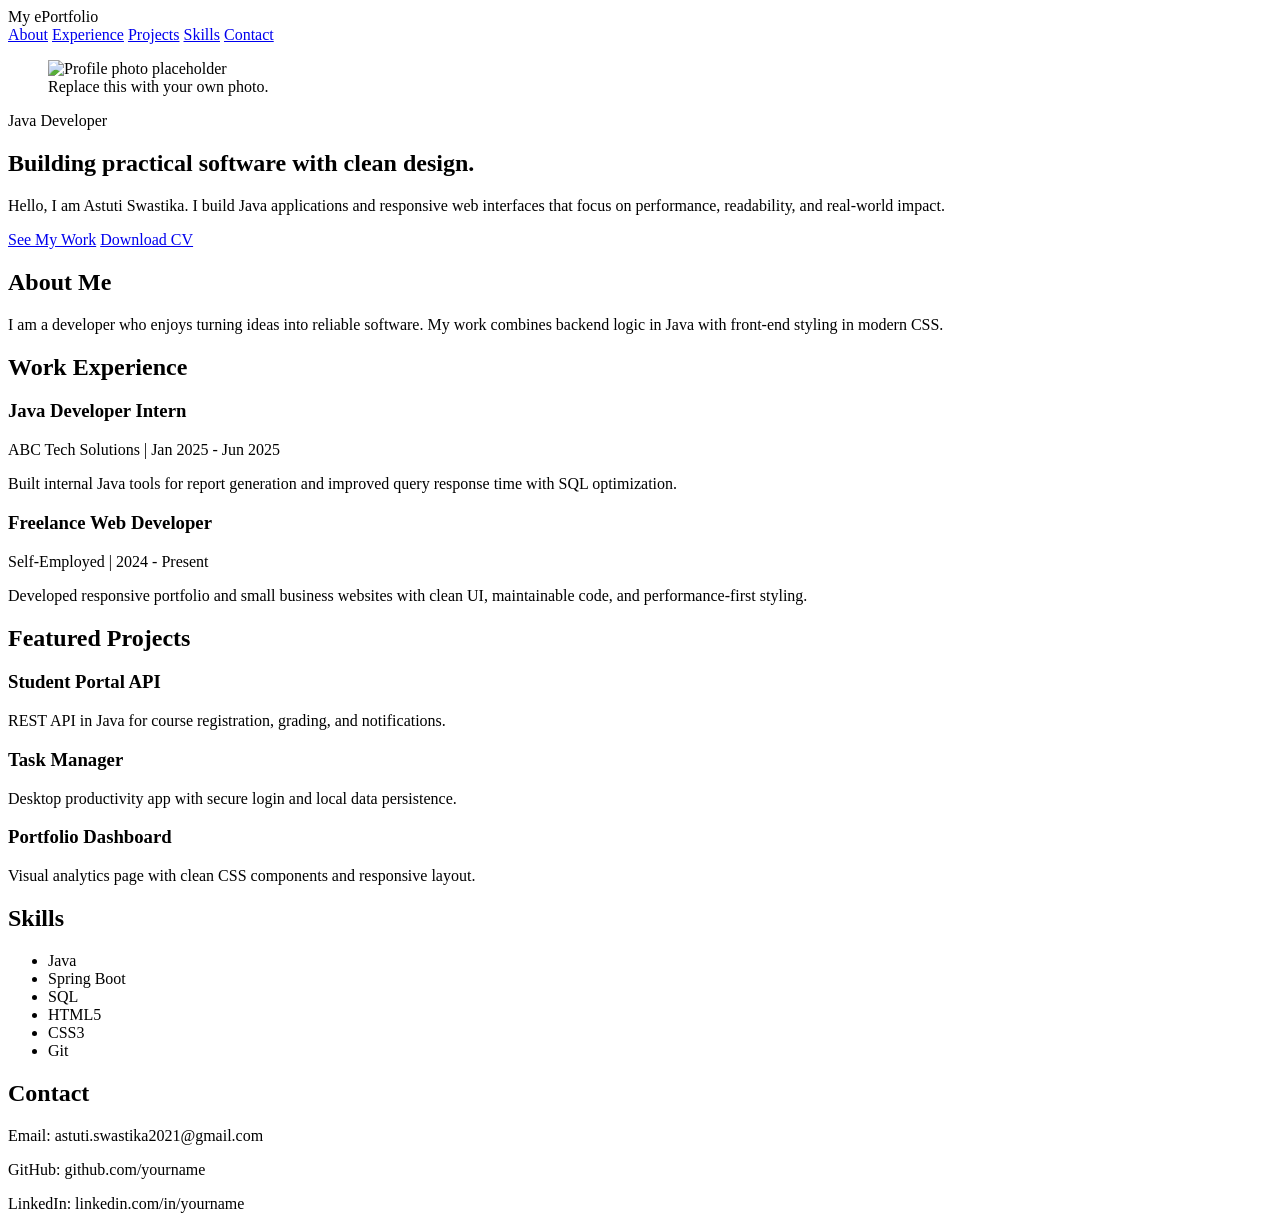
==== src/main/resources/public/index.html @ 32c8c80c "Eportfolio structure done, more info needed" ====
<!DOCTYPE html>
<html lang="en">
<head>
    <meta charset="UTF-8" />
    <meta name="viewport" content="width=device-width, initial-scale=1.0" />
    <title>My ePortfolio</title>
    <link rel="stylesheet" href="/styles.css" />
</head>
<body>
    <div class="glow glow-a"></div>
    <div class="glow glow-b"></div>

    <header class="topbar">
        <div class="brand">My ePortfolio</div>
        <nav>
            <a href="#about">About</a>
            <a href="#experience">Experience</a>
            <a href="#projects">Projects</a>
            <a href="#skills">Skills</a>
            <a href="#contact">Contact</a>
        </nav>
    </header>

    <main>
        <section class="hero">
            <div class="hero-layout">
                <figure class="hero-photo-card">
                    <img class="hero-photo" src="/profile-photo.svg" alt="Profile photo placeholder" />
                    <figcaption>Replace this with your own photo.</figcaption>
                </figure>
                <div class="hero-copy">
                    <p class="tag">Java Developer</p>
                    <h1>Building practical software with clean design.</h1>
                    <p class="intro">
                        Hello, I am Astuti Swastika. I build Java applications and responsive web interfaces
                        that focus on performance, readability, and real-world impact.
                    </p>
                    <div class="hero-actions">
                        <a class="btn" href="#projects">See My Work</a>
                        <a class="btn btn-ghost" href="/cv">Download CV</a>
                    </div>
                </div>
            </div>
        </section>

        <section id="about" class="panel">
            <h2>About Me</h2>
            <p>
                I am a developer who enjoys turning ideas into reliable software. My work combines
                backend logic in Java with front-end styling in modern CSS.
            </p>
        </section>

        <section id="experience" class="panel">
            <h2>Work Experience</h2>
            <div class="experience-list">
                <article class="experience-item">
                    <h3>Java Developer Intern</h3>
                    <p class="experience-meta">ABC Tech Solutions | Jan 2025 - Jun 2025</p>
                    <p>Built internal Java tools for report generation and improved query response time with SQL optimization.</p>
                </article>
                <article class="experience-item">
                    <h3>Freelance Web Developer</h3>
                    <p class="experience-meta">Self-Employed | 2024 - Present</p>
                    <p>Developed responsive portfolio and small business websites with clean UI, maintainable code, and performance-first styling.</p>
                </article>
            </div>
        </section>

        <section id="projects" class="panel">
            <h2>Featured Projects</h2>
            <div class="grid">
                <article class="card">
                    <h3>Student Portal API</h3>
                    <p>REST API in Java for course registration, grading, and notifications.</p>
                </article>
                <article class="card">
                    <h3>Task Manager</h3>
                    <p>Desktop productivity app with secure login and local data persistence.</p>
                </article>
                <article class="card">
                    <h3>Portfolio Dashboard</h3>
                    <p>Visual analytics page with clean CSS components and responsive layout.</p>
                </article>
            </div>
        </section>

        <section id="skills" class="panel">
            <h2>Skills</h2>
            <ul class="skills">
                <li>Java</li>
                <li>Spring Boot</li>
                <li>SQL</li>
                <li>HTML5</li>
                <li>CSS3</li>
                <li>Git</li>
            </ul>
        </section>

        <section id="contact" class="panel">
            <h2>Contact</h2>
            <p>Email: astuti.swastika2021@gmail.com</p>
            <p>GitHub: github.com/yourname</p>
            <p>LinkedIn: linkedin.com/in/yourname</p>
        </section>
    </main>
</body>
</html>
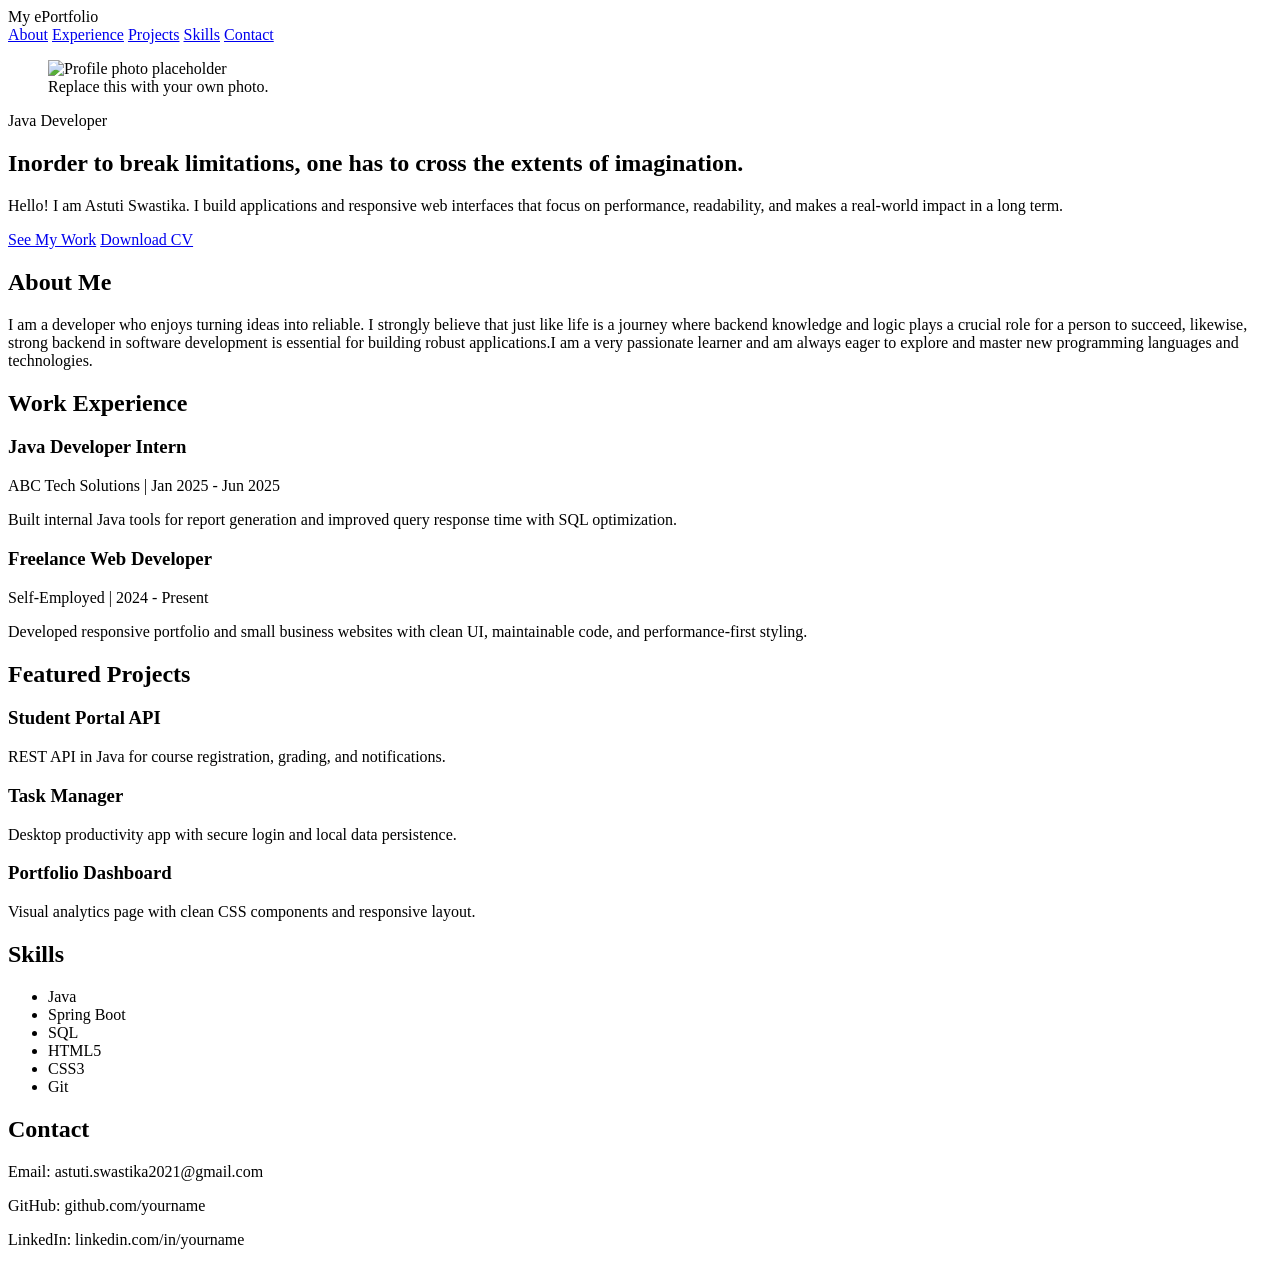
==== commit 56551f8a: "Update on intro and about me  sections" ====
--- a/src/main/resources/public/index.html
+++ b/src/main/resources/public/index.html
@@ -30,10 +30,10 @@
                 </figure>
                 <div class="hero-copy">
                     <p class="tag">Java Developer</p>
-                    <h1>Building practical software with clean design.</h1>
+                    <h1>Inorder to break limitations, one has to cross the extents of imagination.</h1>
                     <p class="intro">
-                        Hello, I am Astuti Swastika. I build Java applications and responsive web interfaces
-                        that focus on performance, readability, and real-world impact.
+                        Hello! I am Astuti Swastika. I build applications and responsive web interfaces
+                        that focus on performance, readability, and makes a real-world impact in a long term.
                     </p>
                     <div class="hero-actions">
                         <a class="btn" href="#projects">See My Work</a>
@@ -46,8 +46,7 @@
         <section id="about" class="panel">
             <h2>About Me</h2>
             <p>
-                I am a developer who enjoys turning ideas into reliable software. My work combines
-                backend logic in Java with front-end styling in modern CSS.
+                  I am a developer who enjoys turning ideas into reliable. I strongly believe that just like life is a journey where backend knowledge and logic plays a crucial role for a person to succeed, likewise, strong backend in software development is essential for building robust applications.I am a very passionate learner and am always eager to explore and master new programming languages and technologies.
             </p>
         </section>
 
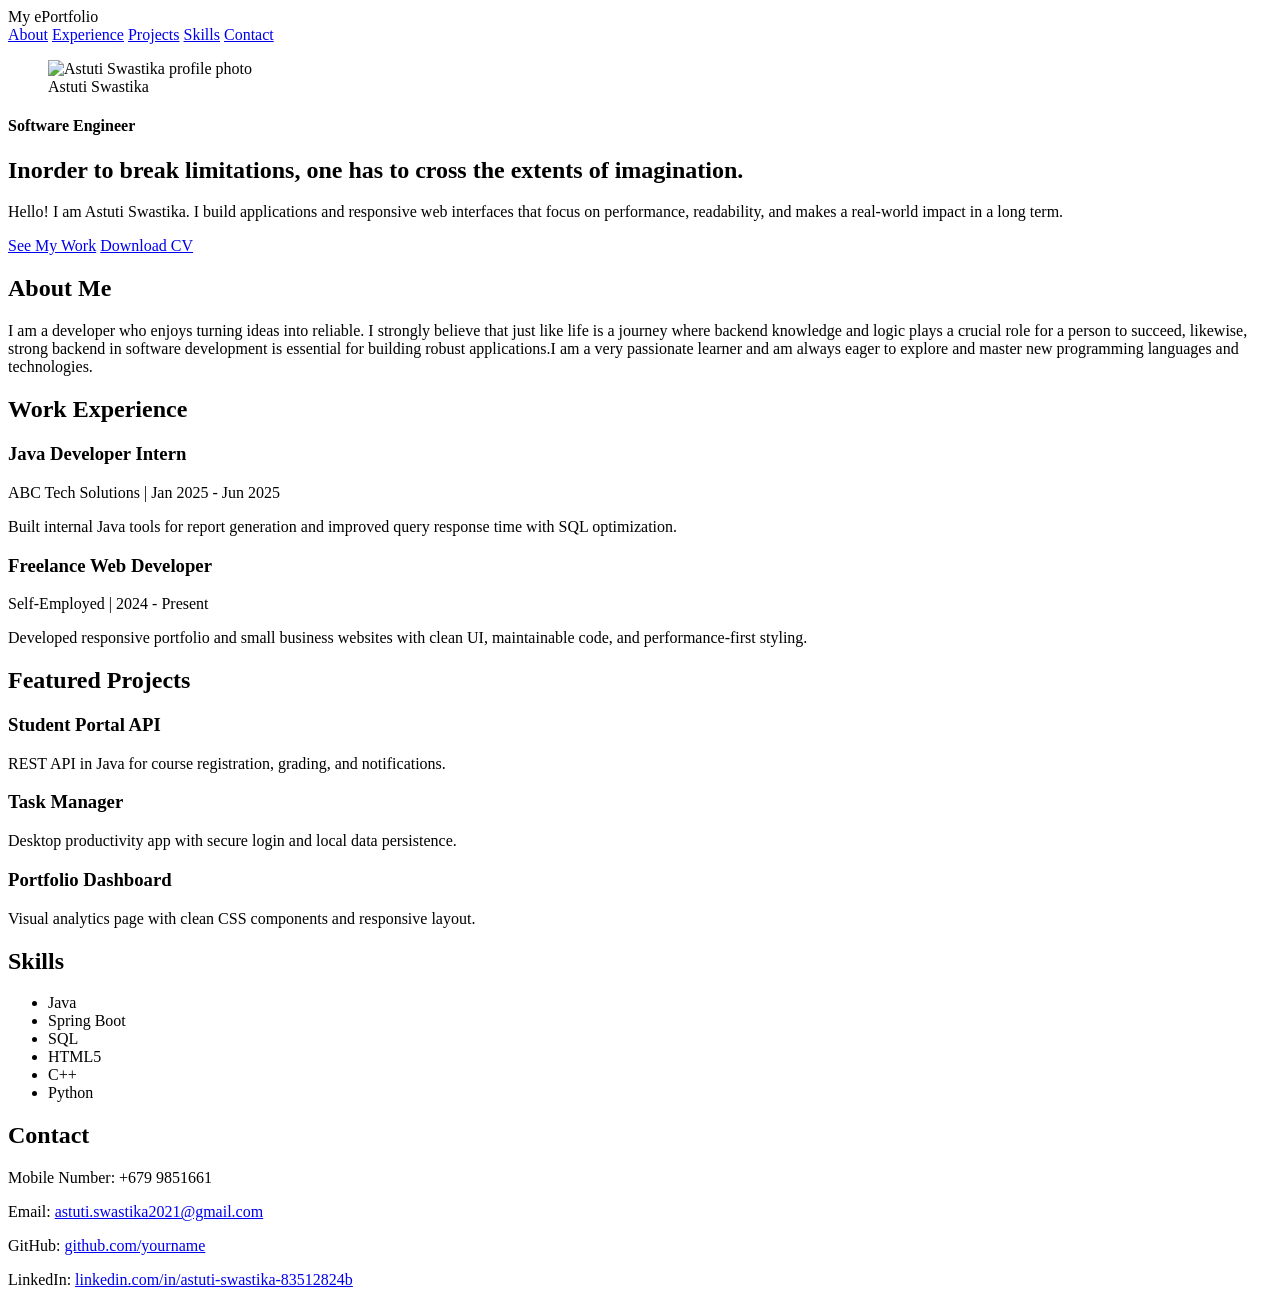
==== commit 285450c3: "update on photo and cv" ====
--- a/src/main/resources/public/index.html
+++ b/src/main/resources/public/index.html
@@ -25,11 +25,11 @@
         <section class="hero">
             <div class="hero-layout">
                 <figure class="hero-photo-card">
-                    <img class="hero-photo" src="/profile-photo.svg" alt="Profile photo placeholder" />
-                    <figcaption>Replace this with your own photo.</figcaption>
+                    <img class="hero-photo" src="/my-photo.jpg" alt="Astuti Swastika profile photo" />
+                    <figcaption>Astuti Swastika</figcaption>
                 </figure>
                 <div class="hero-copy">
-                    <p class="tag">Java Developer</p>
+                    <h4 class="tag">Software Engineer</h4>
                     <h1>Inorder to break limitations, one has to cross the extents of imagination.</h1>
                     <p class="intro">
                         Hello! I am Astuti Swastika. I build applications and responsive web interfaces
@@ -91,16 +91,17 @@
                 <li>Spring Boot</li>
                 <li>SQL</li>
                 <li>HTML5</li>
-                <li>CSS3</li>
-                <li>Git</li>
+                <li>C++</li>
+                <li>Python</li>
             </ul>
         </section>
 
         <section id="contact" class="panel">
             <h2>Contact</h2>
-            <p>Email: astuti.swastika2021@gmail.com</p>
-            <p>GitHub: github.com/yourname</p>
-            <p>LinkedIn: linkedin.com/in/yourname</p>
+            <p>Mobile Number: +679 9851661</p>
+            <p>Email: <a href="mailto:astuti.swastika2021@gmail.com">astuti.swastika2021@gmail.com</a></p>
+            <p>GitHub: <a href="https://github.com/Swastika-A" target="_blank" rel="noopener noreferrer">github.com/yourname</a></p>
+            <p>LinkedIn: <a href="https://www.linkedin.com/in/astuti-swastika-83512824b/" target="_blank" rel="noopener noreferrer">linkedin.com/in/astuti-swastika-83512824b</a></p>
         </section>
     </main>
 </body>
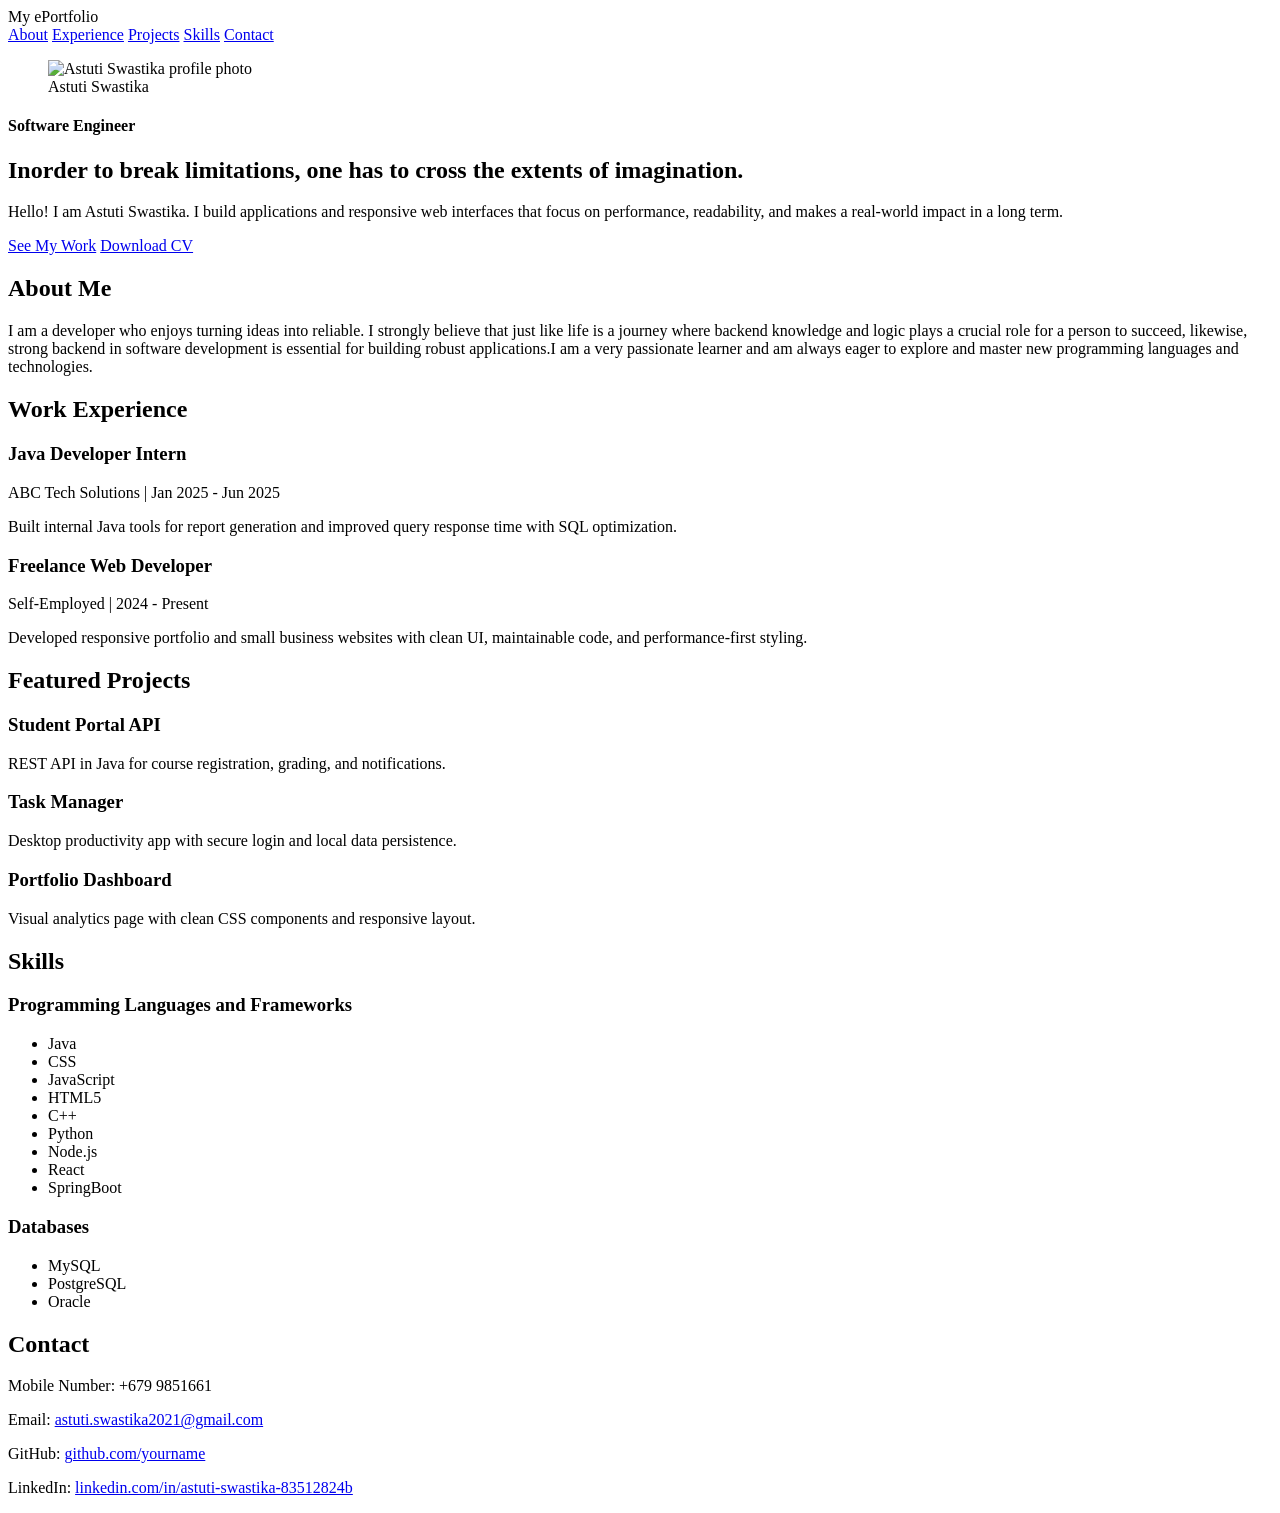
==== commit 2ea57a3d: "skills updated" ====
--- a/src/main/resources/public/index.html
+++ b/src/main/resources/public/index.html
@@ -84,15 +84,28 @@
             </div>
         </section>
 
+        
+
         <section id="skills" class="panel">
             <h2>Skills</h2>
+            <h3>Programming Languages and Frameworks</h3>
             <ul class="skills">
                 <li>Java</li>
-                <li>Spring Boot</li>
-                <li>SQL</li>
+                <li>CSS</li>
+                <li>JavaScript</li>
                 <li>HTML5</li>
                 <li>C++</li>
                 <li>Python</li>
+                <li>Node.js</li>
+                <li>React</li>
+                <li>SpringBoot</li>
+            </ul>
+            <h3>Databases</h3>
+            <ul class="skills">
+                <li>MySQL</li>
+                <li>PostgreSQL</li>
+                <li>Oracle</li>
+
             </ul>
         </section>
 
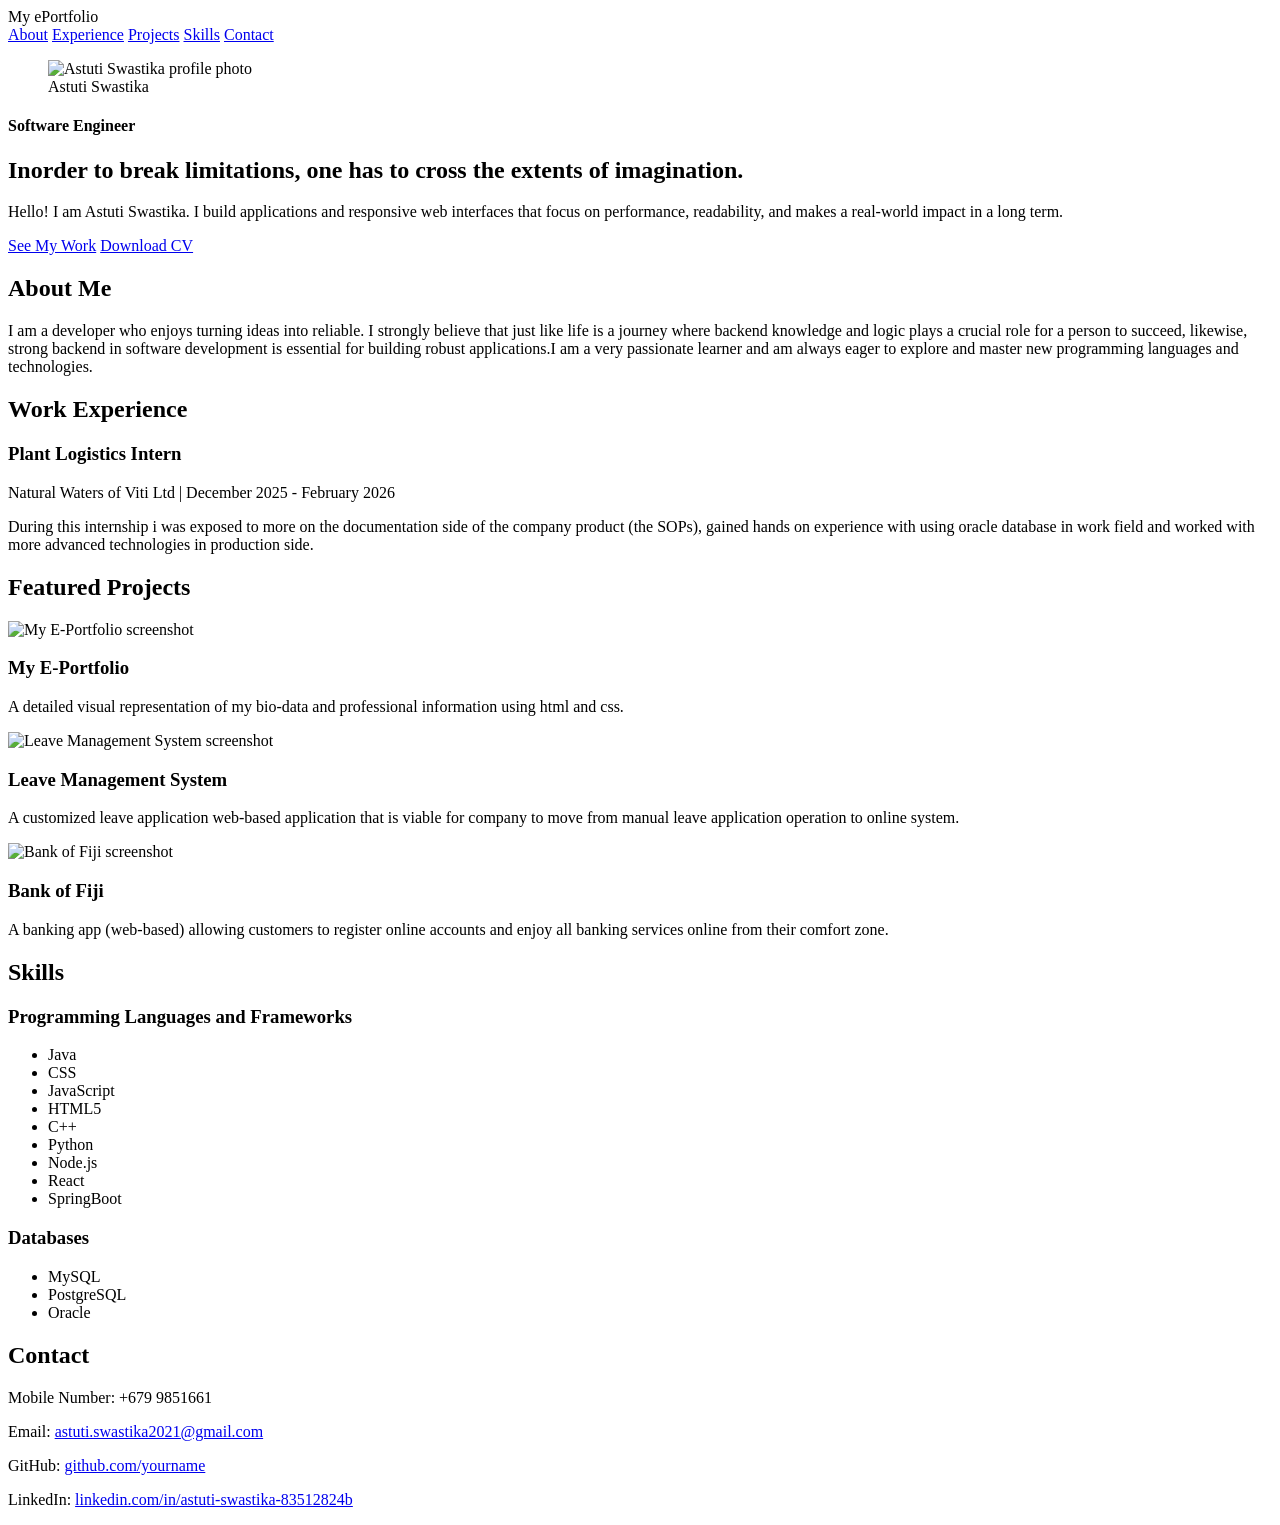
==== commit 5e3c92b7: "projects update" ====
--- a/src/main/resources/public/index.html
+++ b/src/main/resources/public/index.html
@@ -54,15 +54,11 @@
             <h2>Work Experience</h2>
             <div class="experience-list">
                 <article class="experience-item">
-                    <h3>Java Developer Intern</h3>
-                    <p class="experience-meta">ABC Tech Solutions | Jan 2025 - Jun 2025</p>
-                    <p>Built internal Java tools for report generation and improved query response time with SQL optimization.</p>
+                    <h3>Plant Logistics Intern</h3>
+                    <p class="experience-meta">Natural Waters of Viti Ltd | December 2025 - February 2026</p>
+                    <p>During this internship i was exposed to more on the documentation side of the company product (the SOPs), gained hands on experience with using oracle database in work field and worked with more advanced technologies in production side.</p>
                 </article>
-                <article class="experience-item">
-                    <h3>Freelance Web Developer</h3>
-                    <p class="experience-meta">Self-Employed | 2024 - Present</p>
-                    <p>Developed responsive portfolio and small business websites with clean UI, maintainable code, and performance-first styling.</p>
-                </article>
+                
             </div>
         </section>
 
@@ -70,16 +66,19 @@
             <h2>Featured Projects</h2>
             <div class="grid">
                 <article class="card">
-                    <h3>Student Portal API</h3>
-                    <p>REST API in Java for course registration, grading, and notifications.</p>
+                    <img class="project-thumb" src="/images/eportfolio.png" alt="My E-Portfolio screenshot">
+                    <h3>My E-Portfolio</h3>
+                    <p>A detailed visual representation of my bio-data and professional information using html and css.</p>
                 </article>
                 <article class="card">
-                    <h3>Task Manager</h3>
-                    <p>Desktop productivity app with secure login and local data persistence.</p>
+                    <img class="project-thumb" src="/images/leave-system.png" alt="Leave Management System screenshot">
+                    <h3>Leave Management System</h3>
+                    <p>A customized leave application web-based application that is viable for company to move from manual leave application operation to online system.</p>
                 </article>
                 <article class="card">
-                    <h3>Portfolio Dashboard</h3>
-                    <p>Visual analytics page with clean CSS components and responsive layout.</p>
+                    <img class="project-thumb" src="/images/bank.png" alt="Bank of Fiji screenshot">
+                    <h3>Bank of Fiji</h3>
+                    <p>A banking app (web-based) allowing customers to register online accounts and enjoy all banking services online from their comfort zone.</p>
                 </article>
             </div>
         </section>
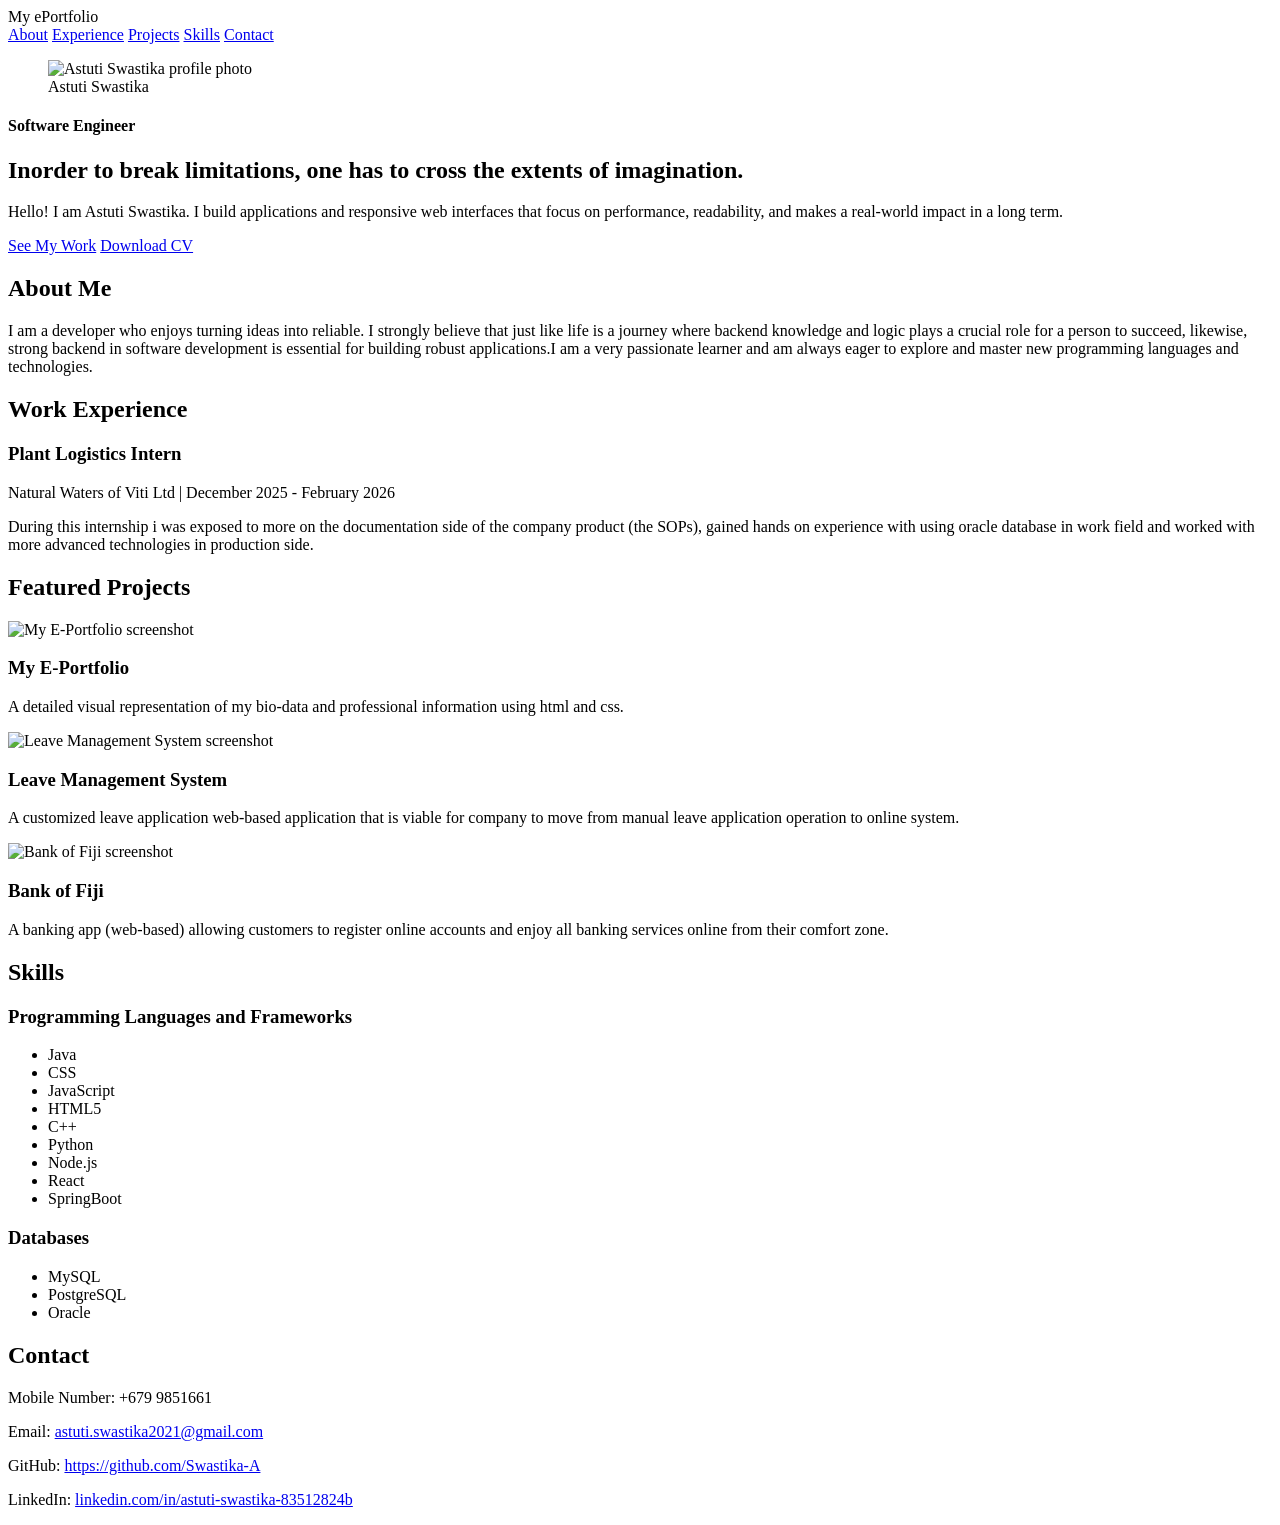
==== commit 03370736: "added animation to navigation links" ====
--- a/src/main/resources/public/index.html
+++ b/src/main/resources/public/index.html
@@ -112,7 +112,7 @@
             <h2>Contact</h2>
             <p>Mobile Number: +679 9851661</p>
             <p>Email: <a href="mailto:astuti.swastika2021@gmail.com">astuti.swastika2021@gmail.com</a></p>
-            <p>GitHub: <a href="https://github.com/Swastika-A" target="_blank" rel="noopener noreferrer">github.com/yourname</a></p>
+            <p>GitHub: <a href="https://github.com/Swastika-A" target="_blank" rel="noopener noreferrer">https://github.com/Swastika-A</a></p>
             <p>LinkedIn: <a href="https://www.linkedin.com/in/astuti-swastika-83512824b/" target="_blank" rel="noopener noreferrer">linkedin.com/in/astuti-swastika-83512824b</a></p>
         </section>
     </main>
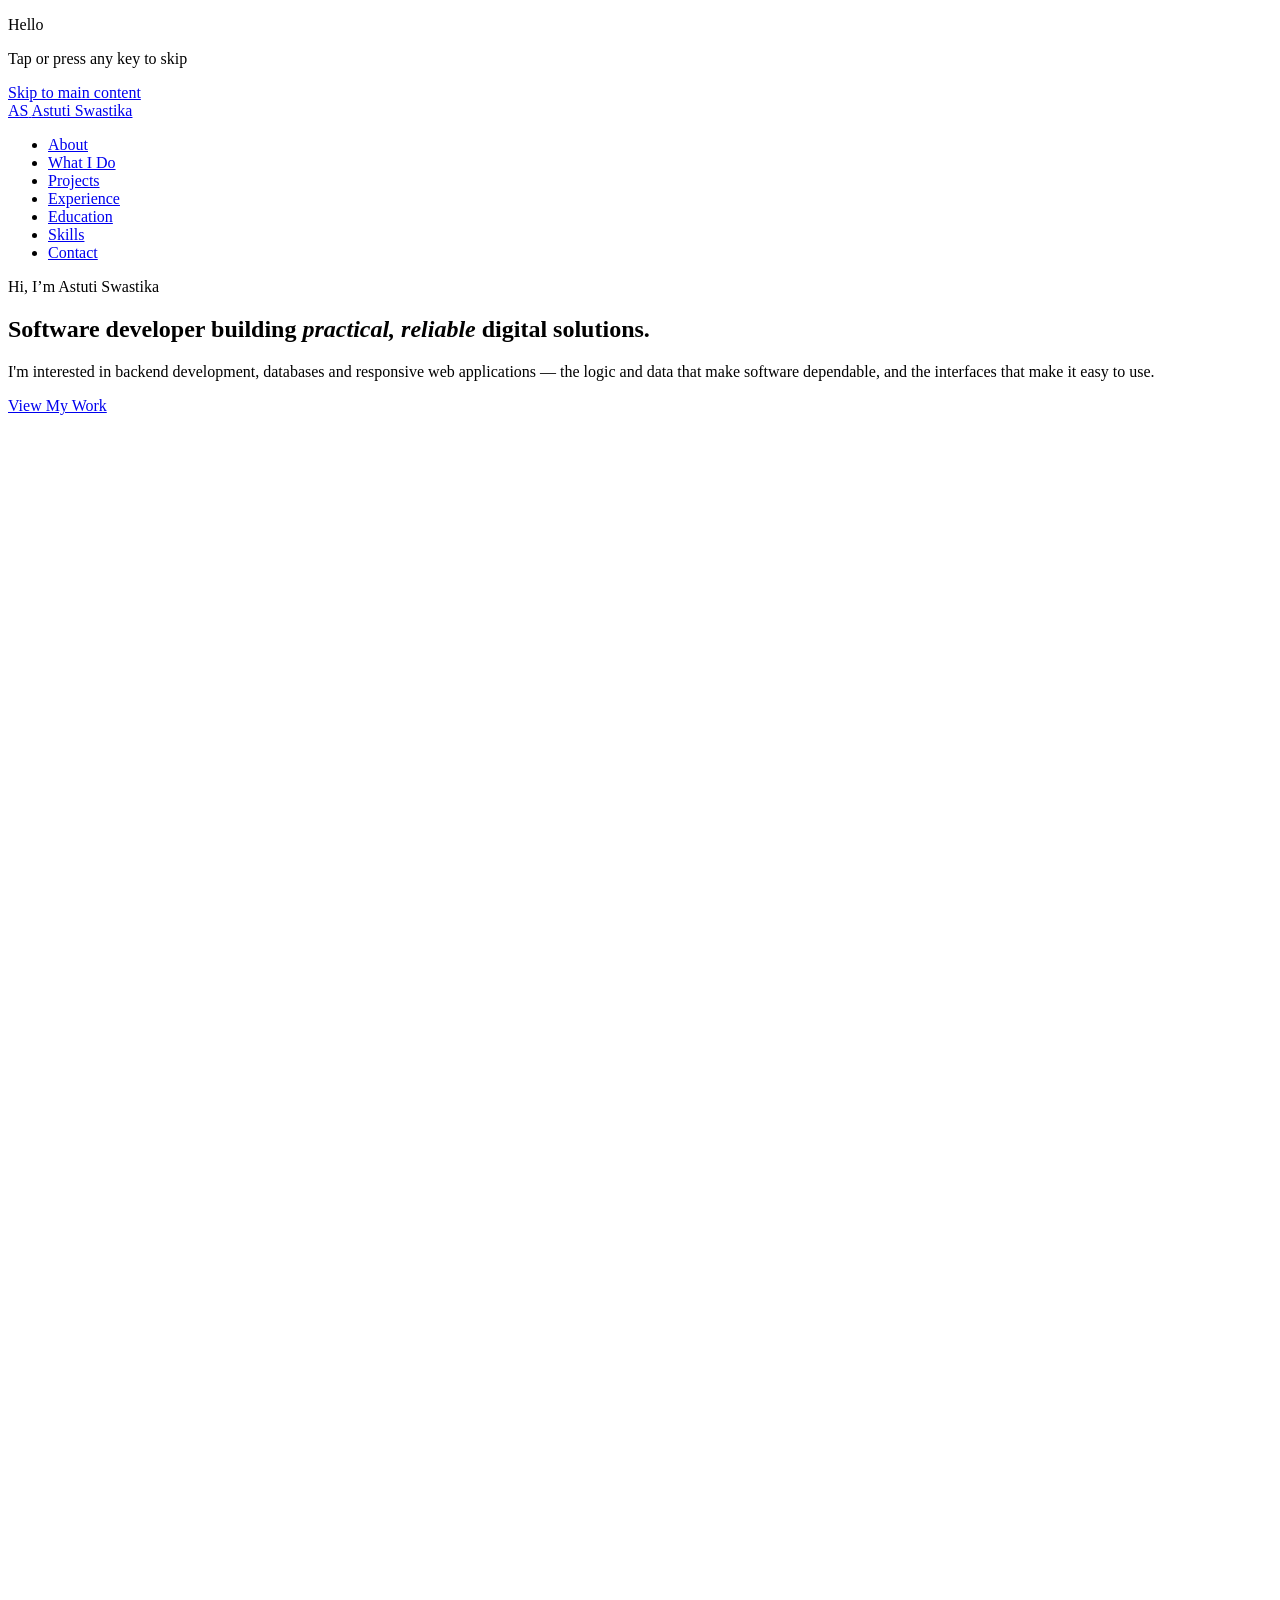
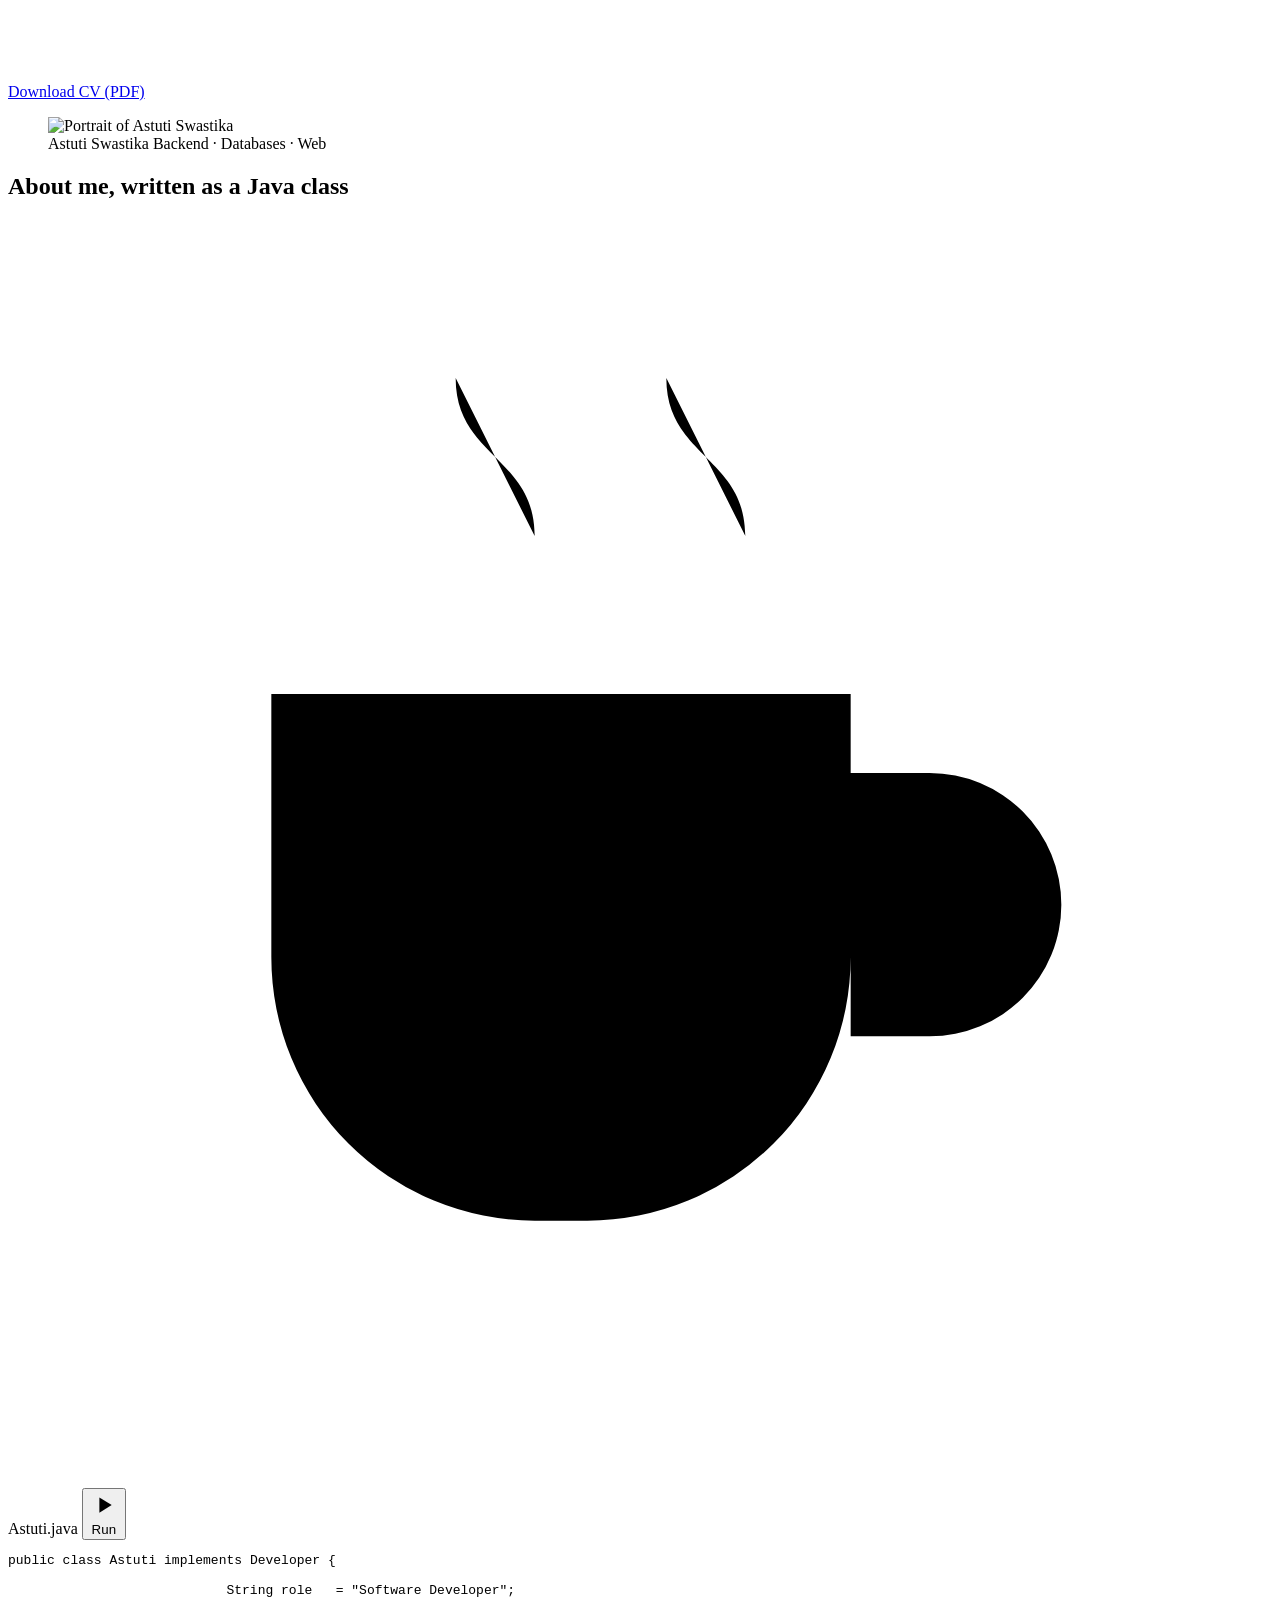
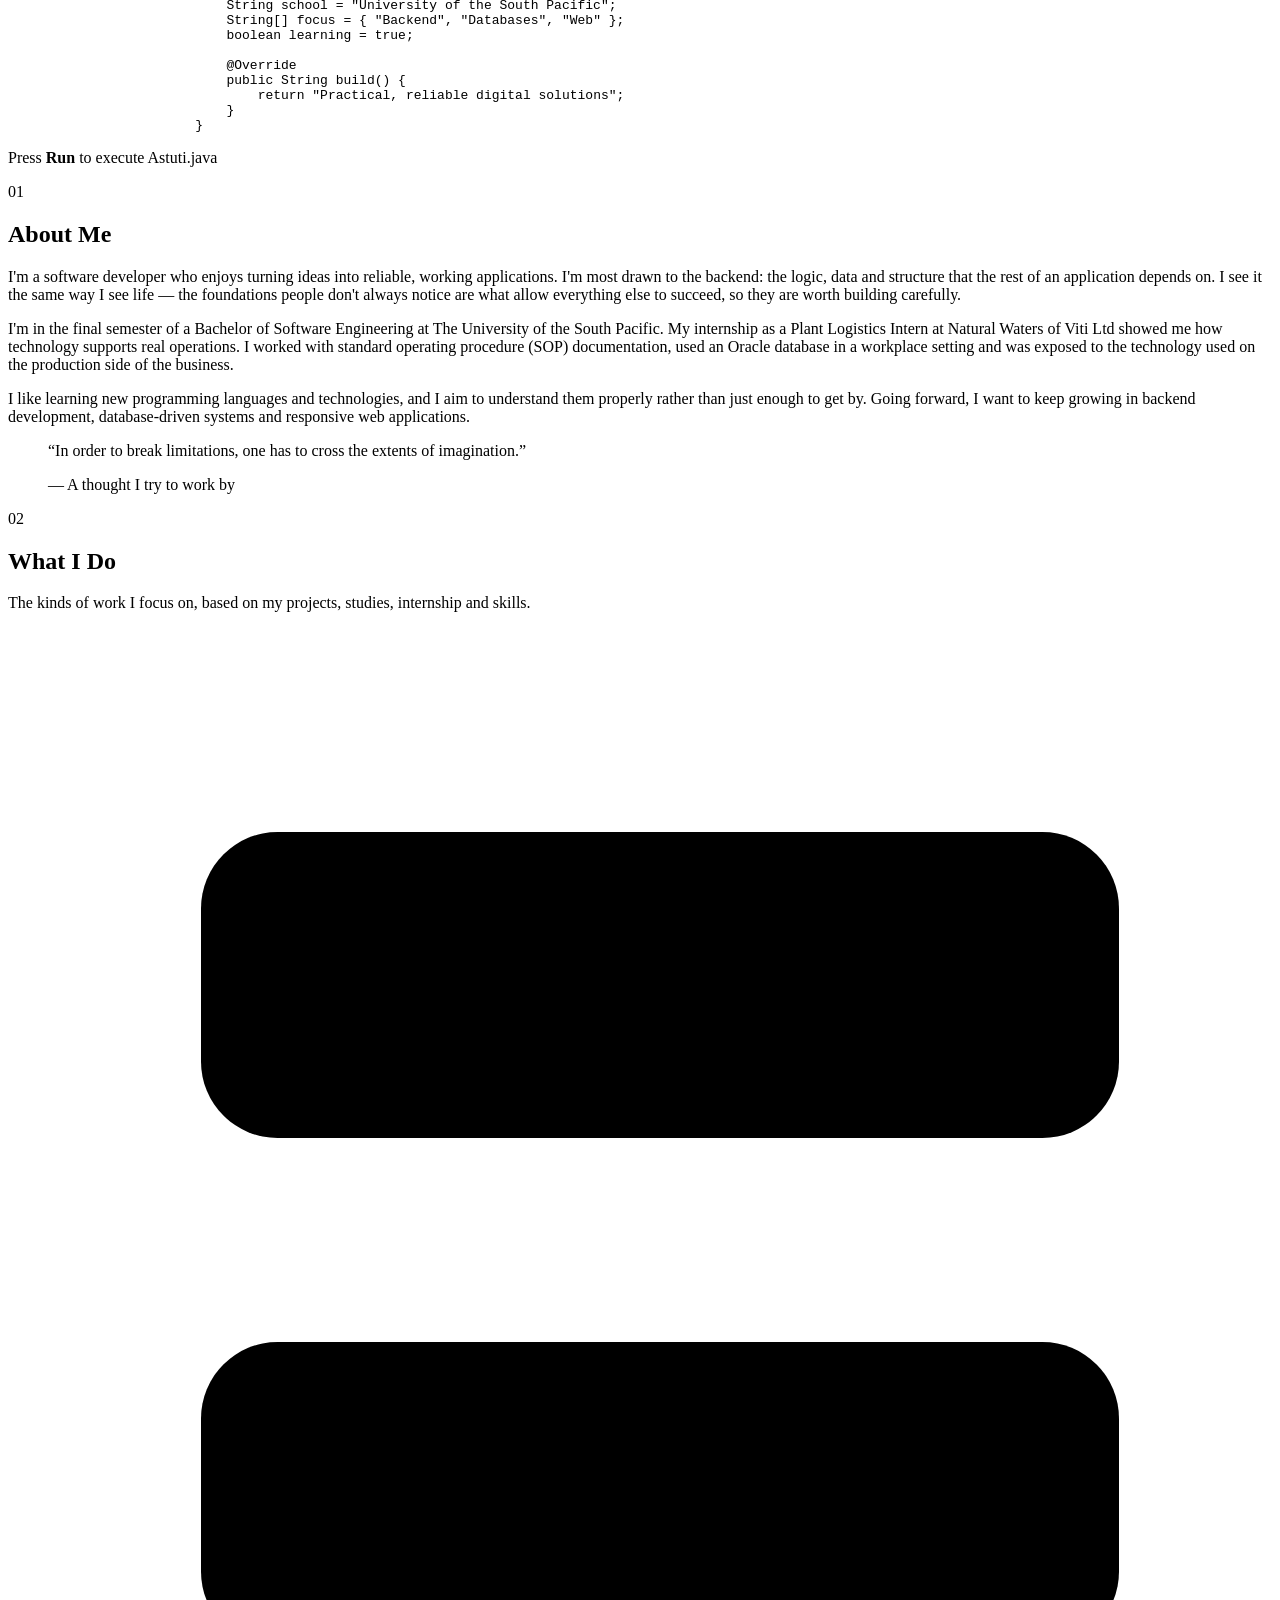
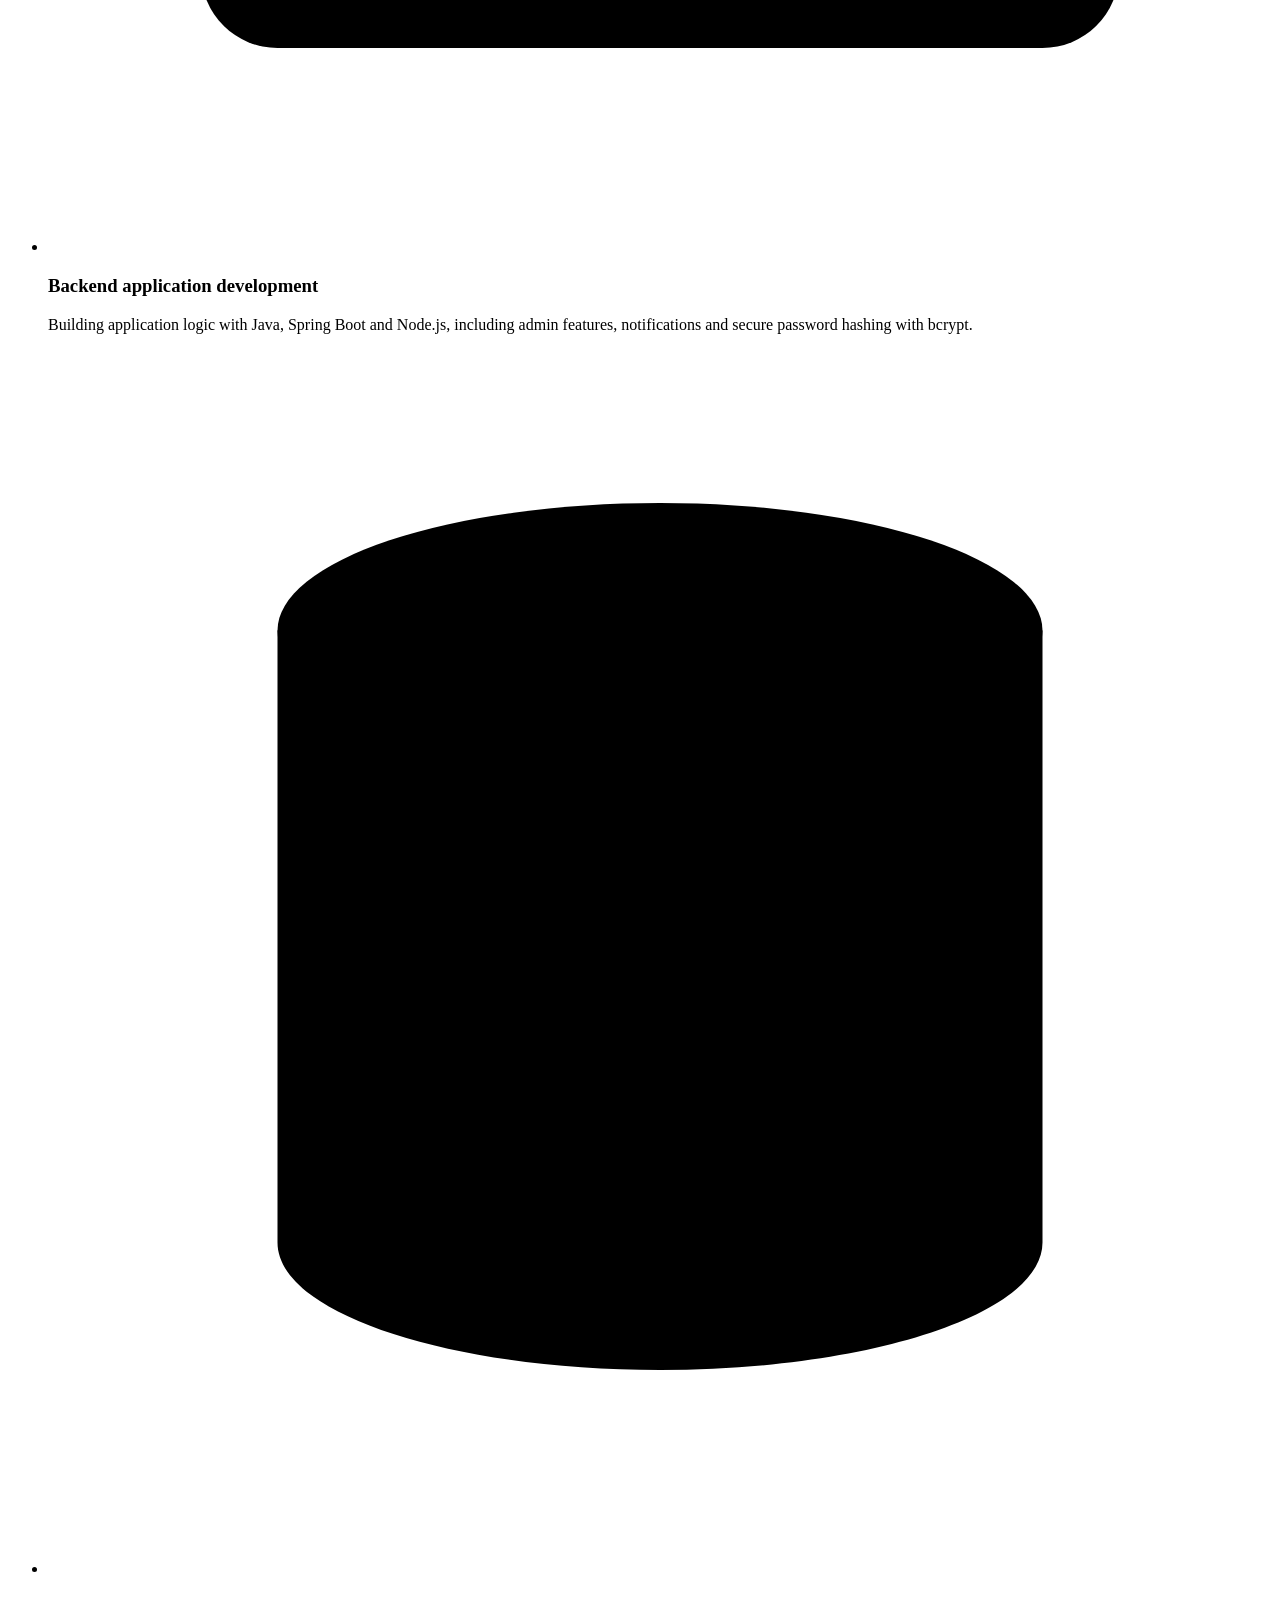
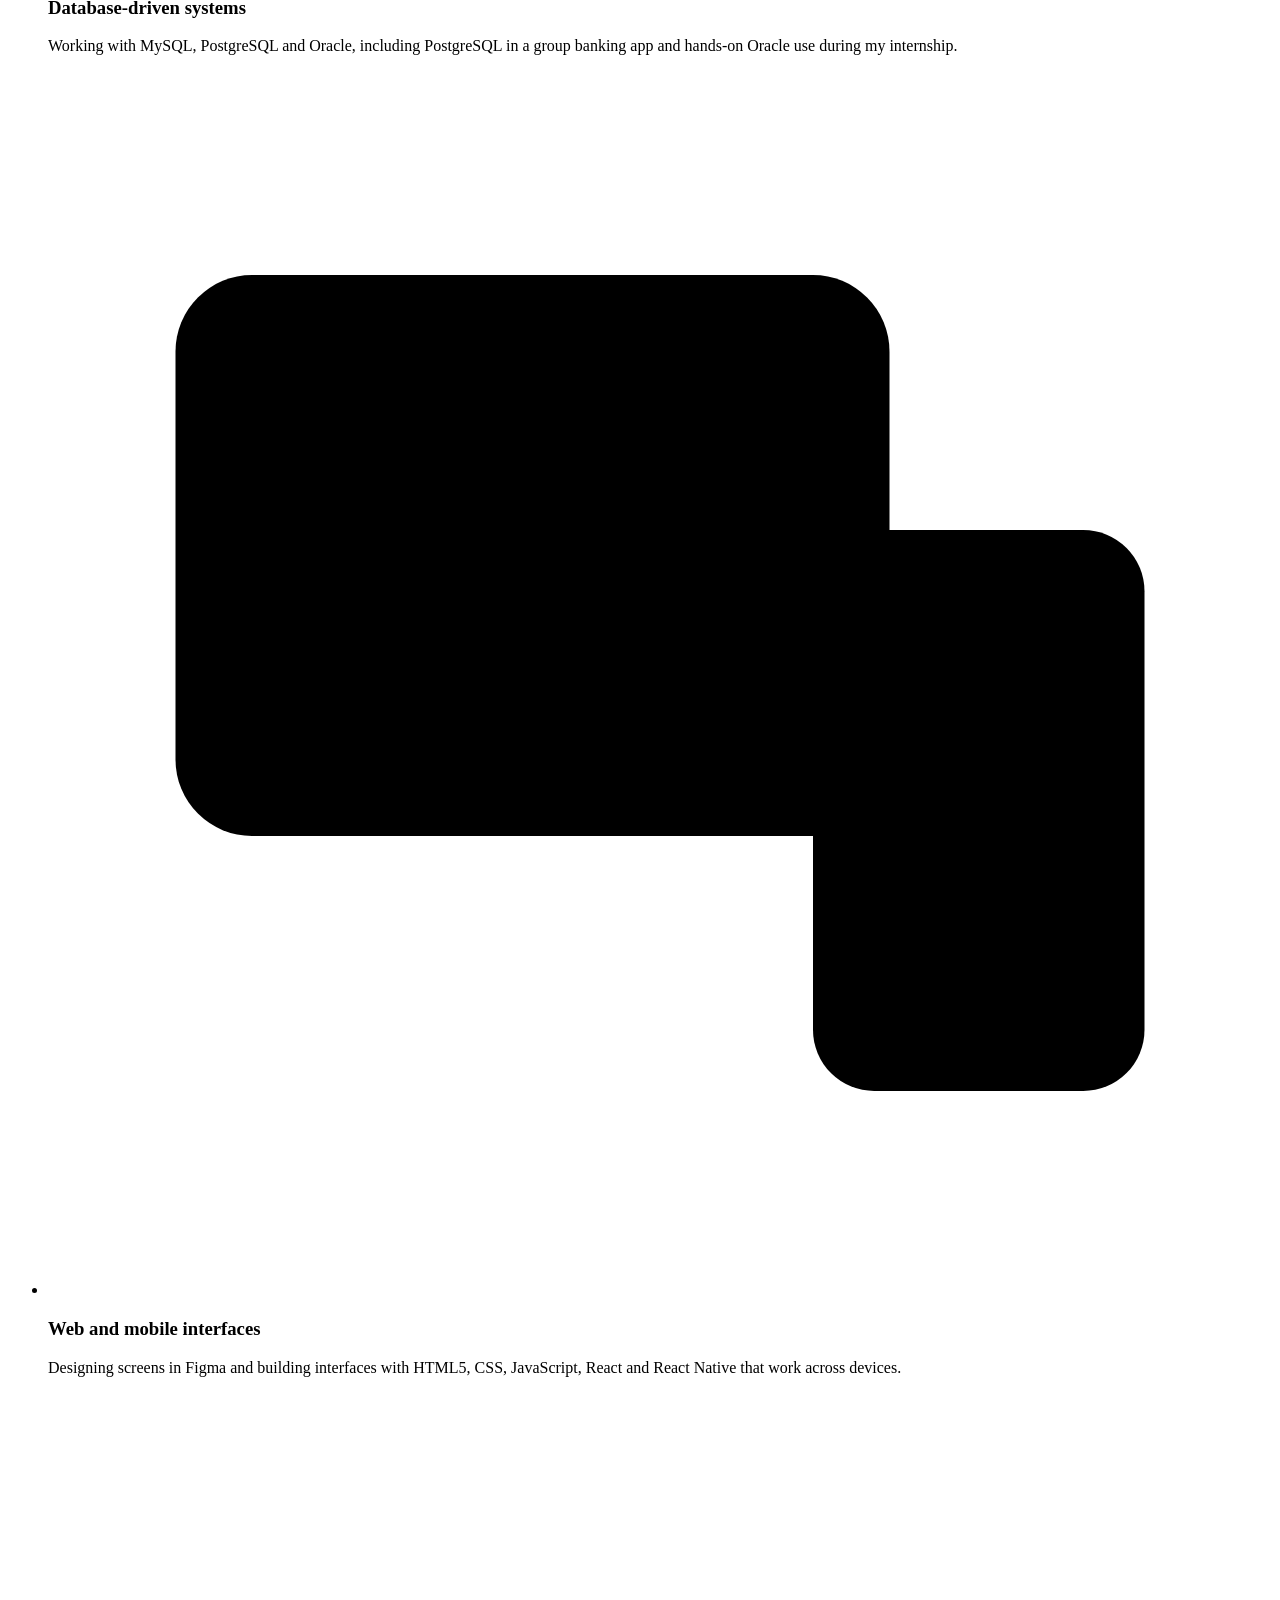
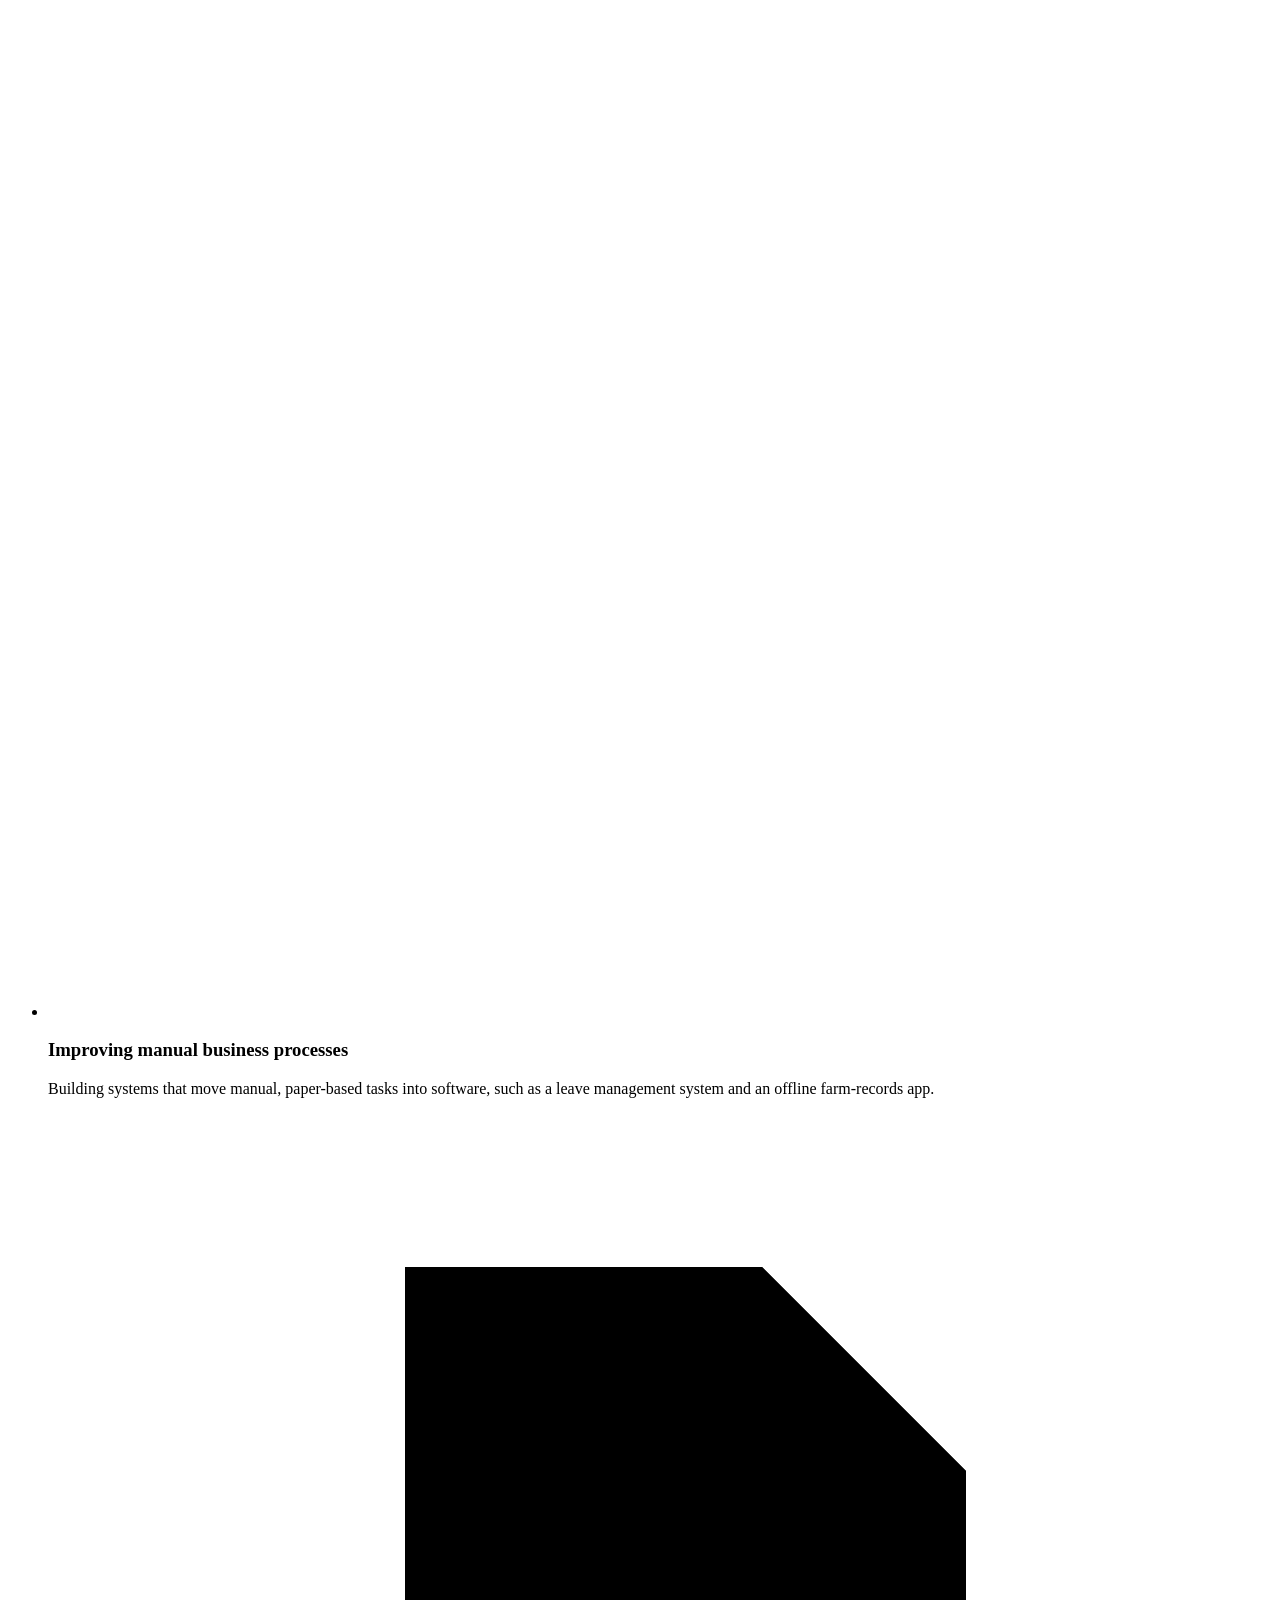
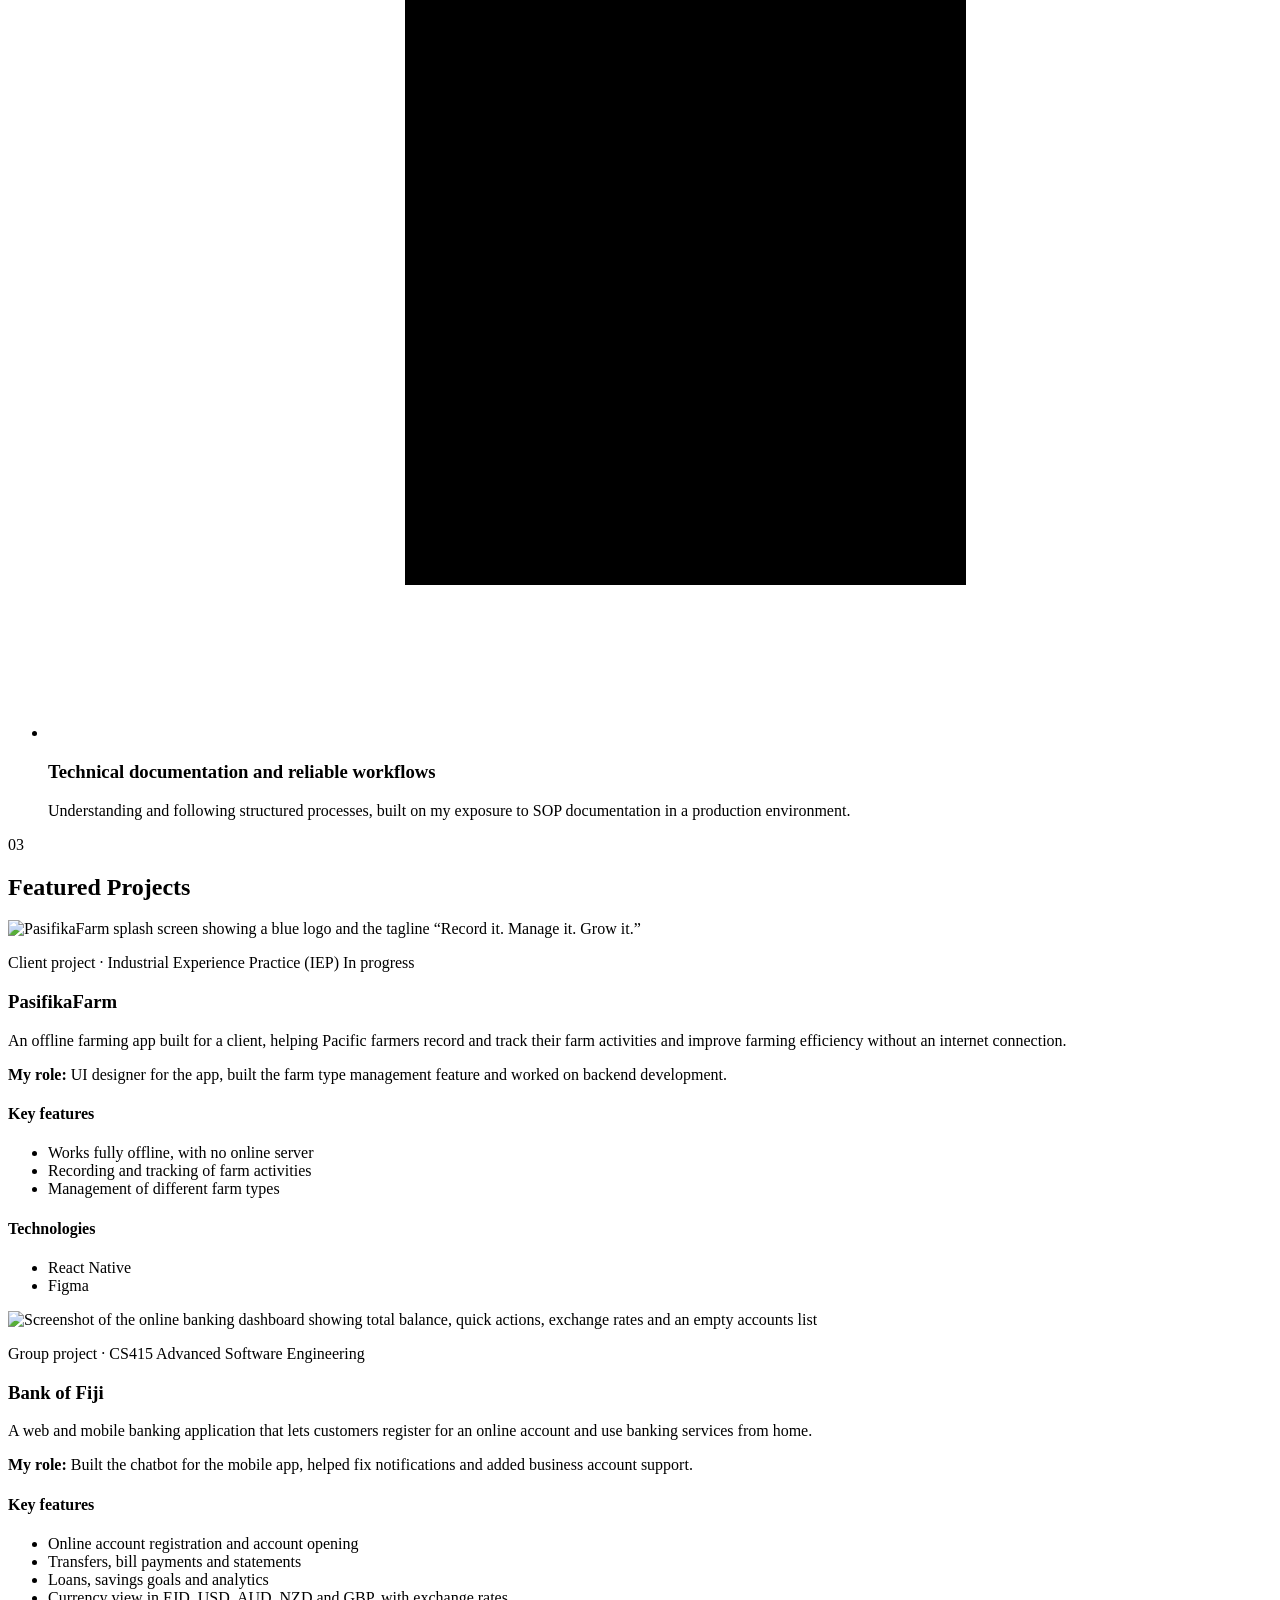
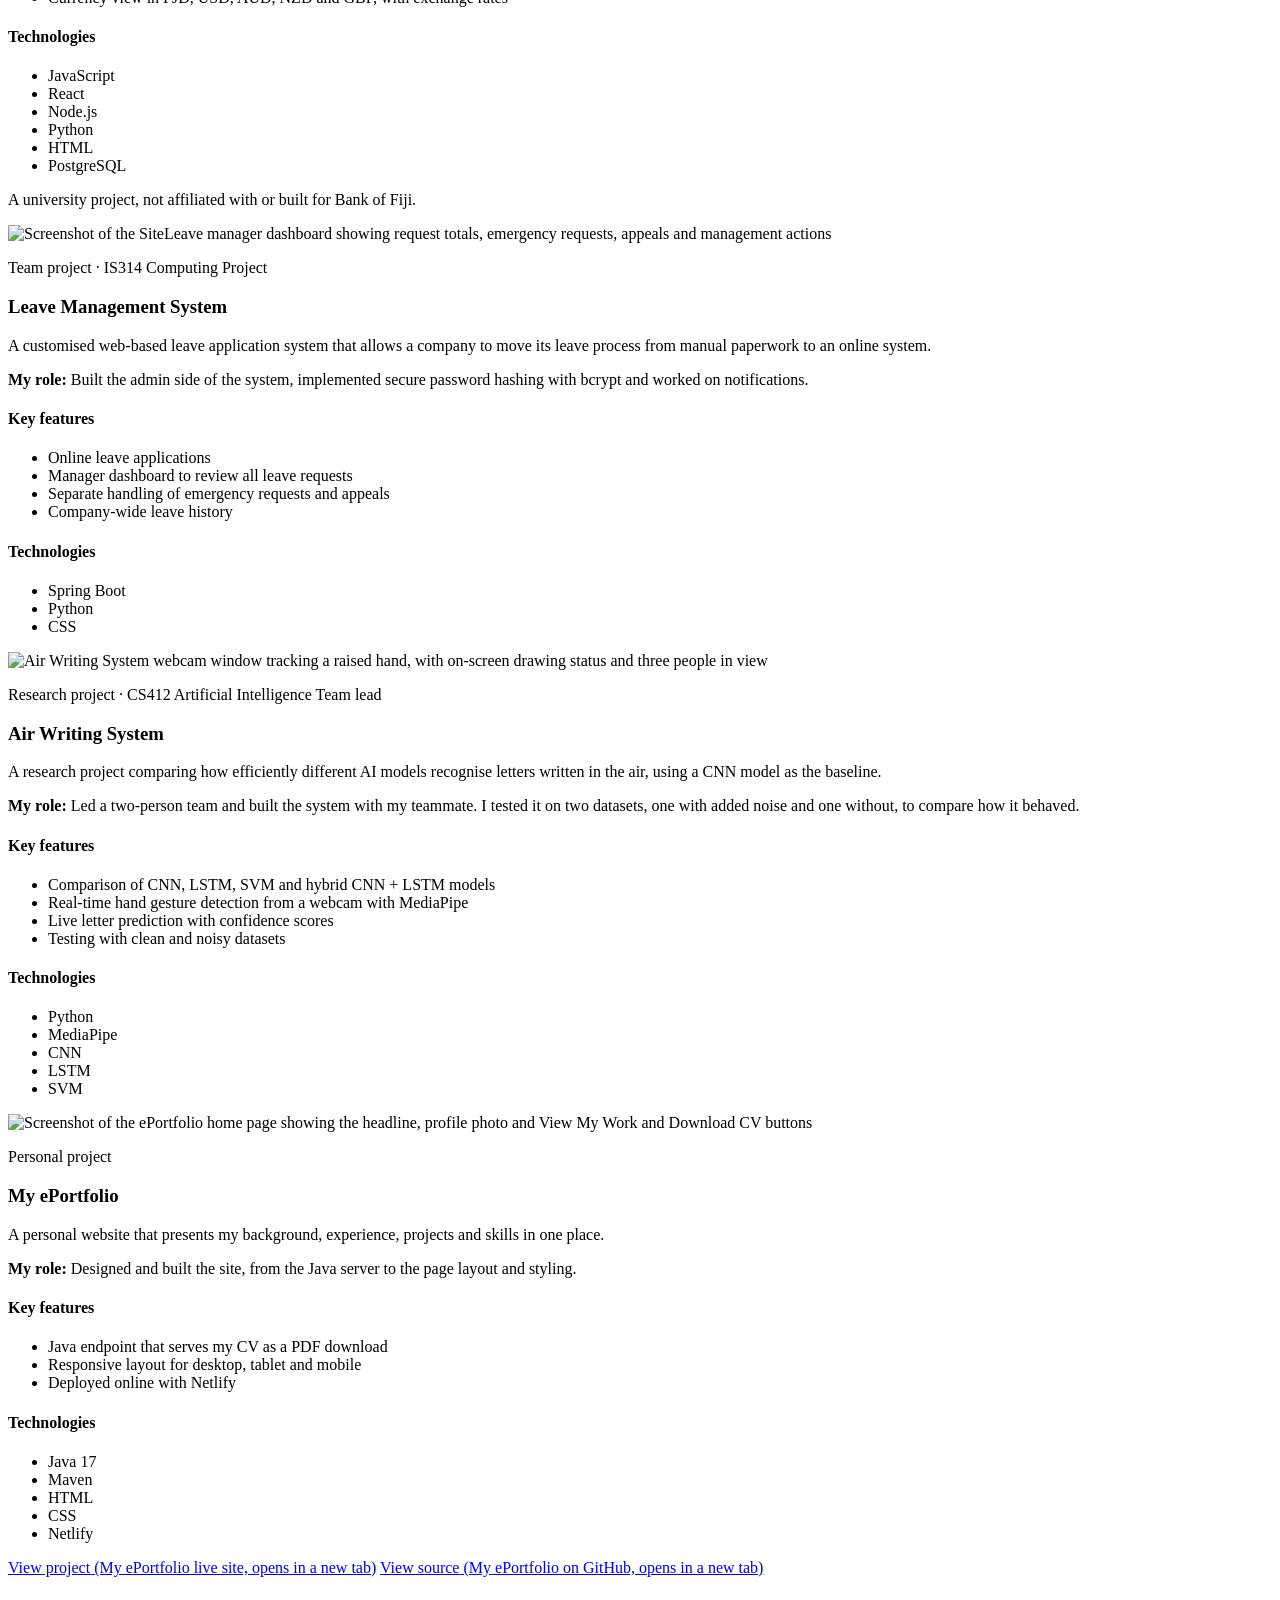
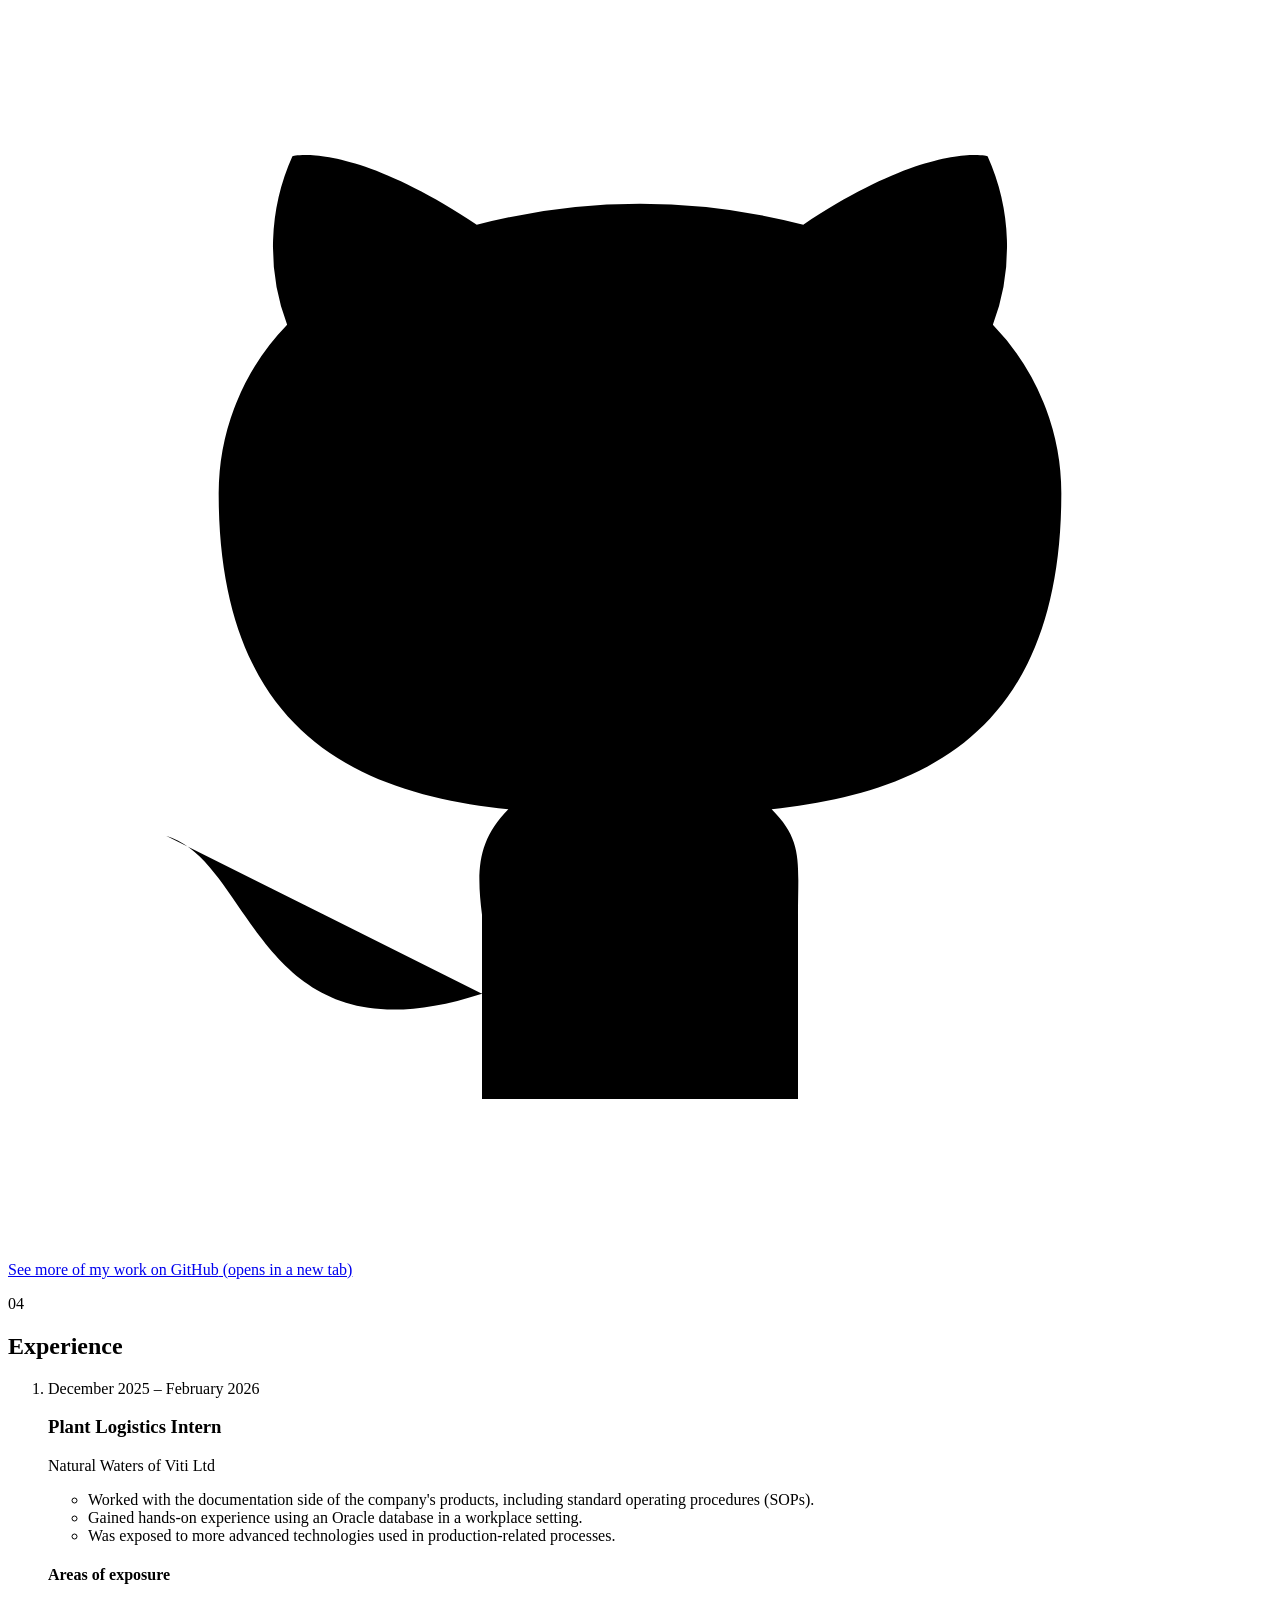
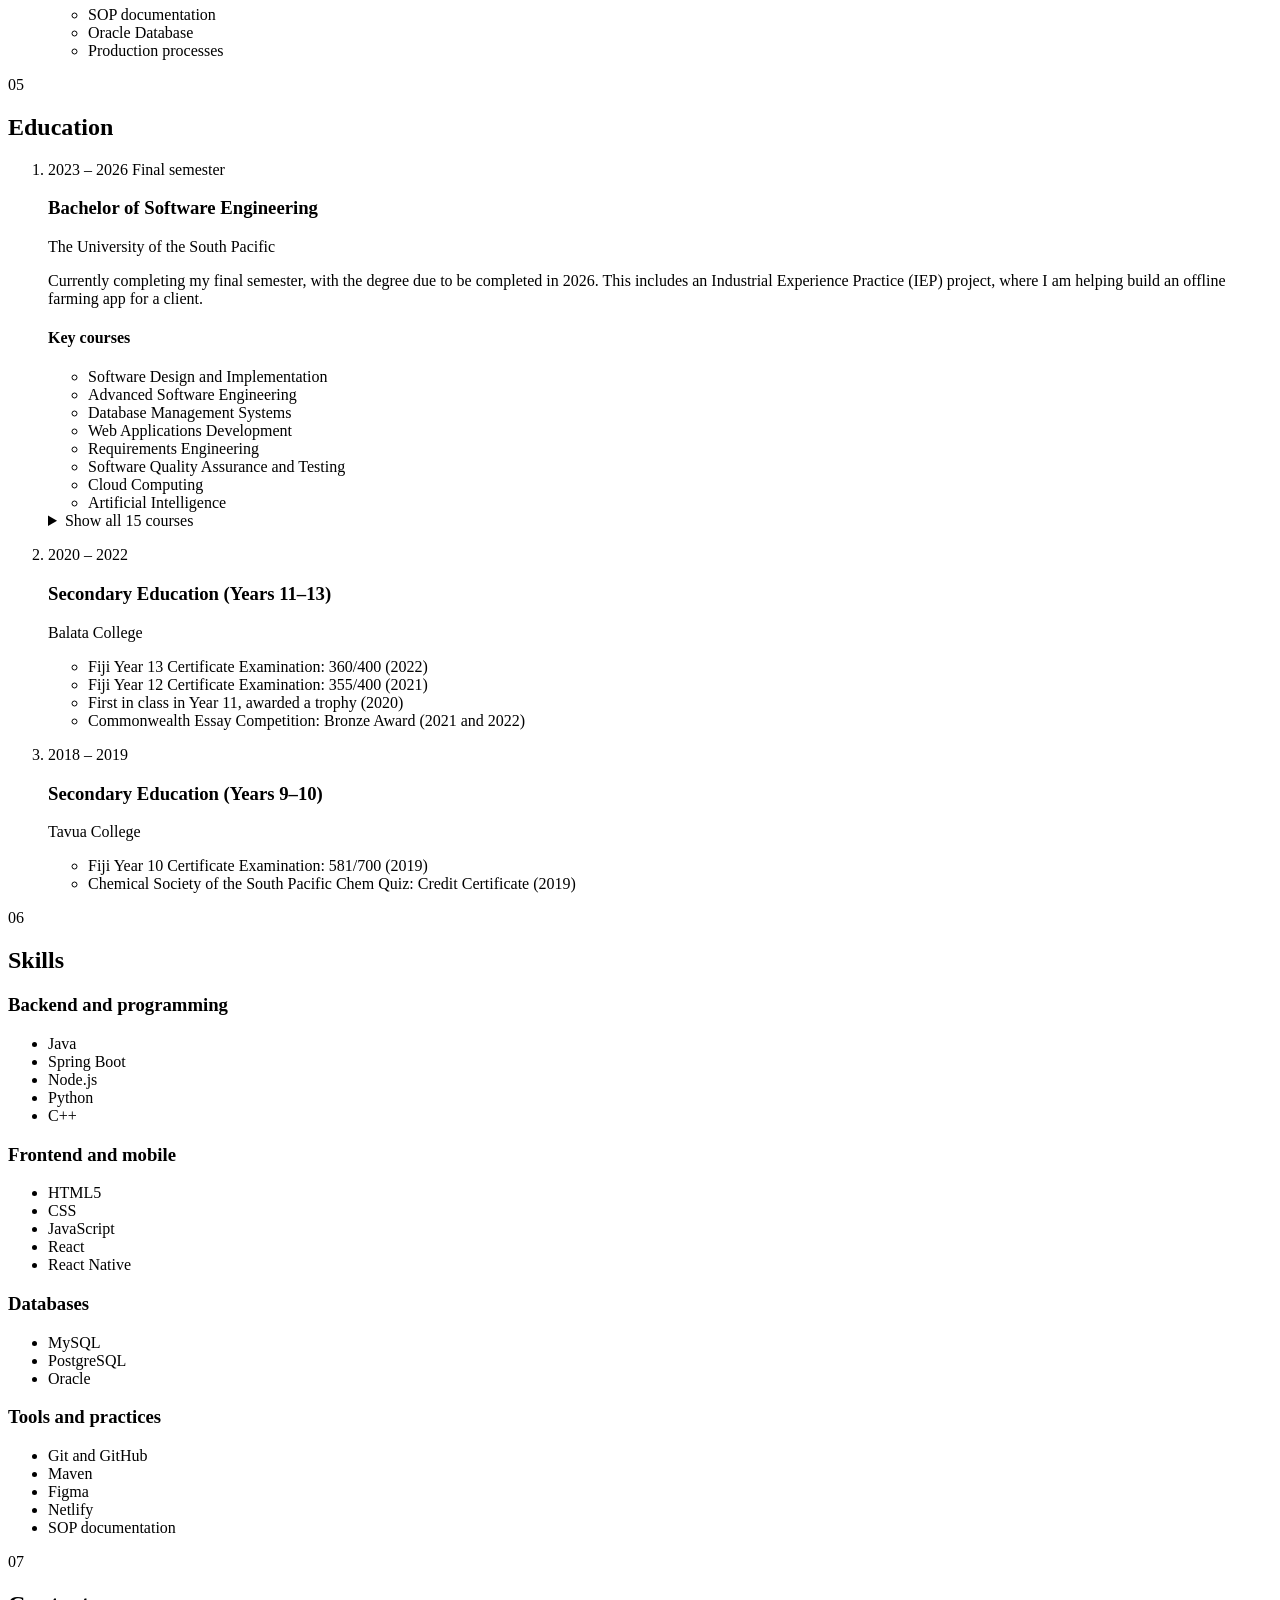
==== commit 2855fe5c: "Redesign portfolio with dark glass theme, new content and animations - Restructure the page: hero, A" ====
--- a/src/main/resources/public/index.html
+++ b/src/main/resources/public/index.html
@@ -3,118 +3,538 @@
 <head>
     <meta charset="UTF-8" />
     <meta name="viewport" content="width=device-width, initial-scale=1.0" />
-    <title>My ePortfolio</title>
+    <title>Astuti Swastika | Software Developer</title>
+    <meta name="description" content="Astuti Swastika is a software developer interested in backend development, databases and responsive web applications. View projects, experience, skills and contact details." />
+    <meta name="theme-color" content="#07090d" />
+    <meta property="og:type" content="website" />
+    <meta property="og:title" content="Astuti Swastika | Software Developer" />
+    <meta property="og:description" content="Software developer building practical, reliable digital solutions." />
+    <link rel="preconnect" href="https://fonts.googleapis.com" />
+    <link rel="preconnect" href="https://fonts.gstatic.com" crossorigin />
+    <link rel="stylesheet" href="https://fonts.googleapis.com/css2?family=Space+Grotesk:wght@400;500;600;700&family=Instrument+Serif:ital@0;1&display=swap" />
     <link rel="stylesheet" href="/styles.css" />
+    <script>
+        // Decide before the first paint whether to show the greeting splash, so the page never flashes first.
+        // It plays on every page load, but never for people who prefer reduced motion.
+        document.documentElement.classList.add('js');
+        if (!window.matchMedia('(prefers-reduced-motion: reduce)').matches) {
+            document.documentElement.classList.add('splash-on');
+        }
+    </script>
+    <script src="/script.js" defer></script>
 </head>
 <body>
-    <div class="glow glow-a"></div>
-    <div class="glow glow-b"></div>
-
-    <header class="topbar">
-        <div class="brand">My ePortfolio</div>
-        <nav>
-            <a href="#about">About</a>
-            <a href="#experience">Experience</a>
-            <a href="#projects">Projects</a>
-            <a href="#skills">Skills</a>
-            <a href="#contact">Contact</a>
-        </nav>
+    <div class="splash" id="splash" aria-hidden="true">
+        <p class="splash-word is-in" lang="en">Hello</p>
+        <div class="splash-progress"></div>
+        <p class="splash-hint">Tap or press any key to skip</p>
+    </div>
+
+    <a class="skip-link" href="#main">Skip to main content</a>
+
+    <header class="site-header">
+        <div class="header-inner">
+            <a class="brand" href="#top" aria-label="Astuti Swastika, back to top">
+                <span class="brand-mark" aria-hidden="true">AS</span>
+                <span class="brand-name">Astuti Swastika</span>
+            </a>
+            <nav class="site-nav" aria-label="Main navigation">
+                <ul>
+                    <li><a href="#about">About</a></li>
+                    <li><a href="#what-i-do">What I Do</a></li>
+                    <li><a href="#projects">Projects</a></li>
+                    <li><a href="#experience">Experience</a></li>
+                    <li><a href="#education">Education</a></li>
+                    <li><a href="#skills">Skills</a></li>
+                    <li><a href="#contact">Contact</a></li>
+                </ul>
+            </nav>
+        </div>
     </header>
 
-    <main>
-        <section class="hero">
-            <div class="hero-layout">
-                <figure class="hero-photo-card">
-                    <img class="hero-photo" src="/my-photo.jpg" alt="Astuti Swastika profile photo" />
-                    <figcaption>Astuti Swastika</figcaption>
-                </figure>
-                <div class="hero-copy">
-                    <h4 class="tag">Software Engineer</h4>
-                    <h1>Inorder to break limitations, one has to cross the extents of imagination.</h1>
-                    <p class="intro">
-                        Hello! I am Astuti Swastika. I build applications and responsive web interfaces
-                        that focus on performance, readability, and makes a real-world impact in a long term.
+    <main id="main">
+        <section class="hero" id="top" aria-labelledby="hero-title">
+            <div class="hero-copy">
+                <p class="eyebrow">Hi, I&rsquo;m Astuti Swastika</p>
+                <h1 id="hero-title">Software developer building <em>practical, reliable</em> digital solutions.</h1>
+                <p class="hero-intro">
+                    I'm interested in backend development, databases and responsive web applications &mdash;
+                    the logic and data that make software dependable, and the interfaces that make it
+                    easy to use.
+                </p>
+                <div class="hero-actions">
+                    <a class="btn btn-primary" href="#projects">View My Work</a>
+                    <a class="btn btn-secondary" href="/cv" download="Astuti-Swastika-CV.pdf">
+                        <svg class="icon" viewBox="0 0 24 24" aria-hidden="true"><path d="M12 3v12m0 0-5-5m5 5 5-5M5 21h14"/></svg>
+                        Download CV <span class="visually-hidden">(PDF)</span>
+                    </a>
+                </div>
+            </div>
+            <figure class="hero-photo">
+                <div class="photo-frame">
+                    <img src="/my-photo.jpg" width="900" height="1600" alt="Portrait of Astuti Swastika" />
+                </div>
+                <figcaption>
+                    <span class="caption-name">Astuti Swastika</span>
+                    <span class="caption-role">Backend &middot; Databases &middot; Web</span>
+                </figcaption>
+            </figure>
+        </section>
+
+        <section class="code-showcase" aria-labelledby="code-title">
+            <h2 class="visually-hidden" id="code-title">About me, written as a Java class</h2>
+            <div class="code-window">
+                <div class="code-toolbar">
+                    <span class="window-dots" aria-hidden="true"><span></span><span></span><span></span></span>
+                    <span class="code-tab">
+                        <svg class="tab-icon" viewBox="0 0 24 24" aria-hidden="true"><path d="M5 9h11v5a5 5 0 0 1-5 5h-1a5 5 0 0 1-5-5zM16 10.5h1.5a2.5 2.5 0 0 1 0 5H16M8.5 3c0 1.5 1.5 1.5 1.5 3M12.5 3c0 1.5 1.5 1.5 1.5 3"/></svg>
+                        Astuti.java
+                    </span>
+                    <button class="run-btn" type="button" aria-controls="code-console">
+                        <svg viewBox="0 0 24 24" aria-hidden="true"><path d="M8 5.5v13l10.5-6.5z"/></svg>
+                        Run
+                    </button>
+                </div>
+                <div class="code-body">
+                    <pre class="code-block" id="code-block"><code><span class="code-line"><span class="tok-kw">public class</span> <span class="tok-ty">Astuti</span> <span class="tok-kw">implements</span> <span class="tok-ty">Developer</span> {</span>
+                        <span class="code-line"></span>
+                        <span class="code-line">    <span class="tok-ty">String</span> role   = <span class="tok-str">"Software Developer"</span>;</span>
+                        <span class="code-line">    <span class="tok-ty">String</span> school = <span class="tok-str">"University of the South Pacific"</span>;</span>
+                        <span class="code-line">    <span class="tok-ty">String</span>[] focus = { <span class="tok-str">"Backend"</span>, <span class="tok-str">"Databases"</span>, <span class="tok-str">"Web"</span> };</span>
+                        <span class="code-line">    <span class="tok-kw">boolean</span> learning = <span class="tok-lit">true</span>;</span>
+                        <span class="code-line"></span>
+                        <span class="code-line">    <span class="tok-ann">@Override</span></span>
+                        <span class="code-line">    <span class="tok-kw">public</span> <span class="tok-ty">String</span> <span class="tok-fn">build</span>() {</span>
+                        <span class="code-line">        <span class="tok-kw">return</span> <span class="tok-str">"Practical, reliable digital solutions"</span>;</span>
+                        <span class="code-line">    }</span>
+                        <span class="code-line">}</span></code></pre>
+                    <div class="code-console" id="code-console" role="log" aria-live="polite" aria-label="Program output">
+                        <p class="console-line console-muted">Press <strong>Run</strong> to execute Astuti.java</p>
+                    </div>
+                </div>
+            </div>
+        </section>
+
+        <section class="section" id="about" aria-labelledby="about-title">
+            <div class="section-heading">
+                <p class="section-index" aria-hidden="true">01</p>
+                <h2 id="about-title">About Me</h2>
+            </div>
+            <div class="about-layout">
+                <div class="about-text">
+                    <p>
+                        I'm a software developer who enjoys turning ideas into reliable, working applications.
+                        I'm most drawn to the backend: the logic, data and structure that the rest of an
+                        application depends on. I see it the same way I see life &mdash; the foundations
+                        people don't always notice are what allow everything else to succeed, so they are
+                        worth building carefully.
                     </p>
-                    <div class="hero-actions">
-                        <a class="btn" href="#projects">See My Work</a>
-                        <a class="btn btn-ghost" href="/cv">Download CV</a>
+                    <p>
+                        I'm in the final semester of a Bachelor of Software Engineering at The University of
+                        the South Pacific. My internship as a Plant Logistics Intern at Natural Waters of Viti Ltd showed me how
+                        technology supports real operations. I worked with standard operating procedure (SOP)
+                        documentation, used an Oracle database in a workplace setting and was exposed to the
+                        technology used on the production side of the business.
+                    </p>
+                    <p>
+                        I like learning new programming languages and technologies, and I aim to understand them
+                        properly rather than just enough to get by. Going forward, I want to keep growing in
+                        backend development, database-driven systems and responsive web applications.
+                    </p>
+                </div>
+                <blockquote class="about-quote">
+                    <p>&ldquo;In order to break limitations, one has to cross the extents of imagination.&rdquo;</p>
+                    <footer>&mdash; A thought I try to work by</footer>
+                </blockquote>
+            </div>
+        </section>
+
+        <section class="section" id="what-i-do" aria-labelledby="what-title">
+            <div class="section-heading">
+                <p class="section-index" aria-hidden="true">02</p>
+                <h2 id="what-title">What I Do</h2>
+            </div>
+            <p class="section-lead">The kinds of work I focus on, based on my projects, studies, internship and skills.</p>
+            <ul class="focus-grid">
+                <li class="focus-card">
+                    <svg class="focus-icon" viewBox="0 0 24 24" aria-hidden="true"><rect x="3" y="4" width="18" height="6" rx="1.5"/><rect x="3" y="14" width="18" height="6" rx="1.5"/><path d="M7 7h.01M7 17h.01"/></svg>
+                    <h3>Backend application development</h3>
+                    <p>Building application logic with Java, Spring Boot and Node.js, including admin features, notifications and secure password hashing with bcrypt.</p>
+                </li>
+                <li class="focus-card">
+                    <svg class="focus-icon" viewBox="0 0 24 24" aria-hidden="true"><ellipse cx="12" cy="5.5" rx="7.5" ry="2.5"/><path d="M4.5 5.5v6c0 1.4 3.4 2.5 7.5 2.5s7.5-1.1 7.5-2.5v-6M4.5 11.5v6c0 1.4 3.4 2.5 7.5 2.5s7.5-1.1 7.5-2.5v-6"/></svg>
+                    <h3>Database-driven systems</h3>
+                    <p>Working with MySQL, PostgreSQL and Oracle, including PostgreSQL in a group banking app and hands-on Oracle use during my internship.</p>
+                </li>
+                <li class="focus-card">
+                    <svg class="focus-icon" viewBox="0 0 24 24" aria-hidden="true"><rect x="2.5" y="4" width="14" height="11" rx="1.5"/><rect x="15" y="9" width="6.5" height="11" rx="1.2"/><path d="M6 19h6"/></svg>
+                    <h3>Web and mobile interfaces</h3>
+                    <p>Designing screens in Figma and building interfaces with HTML5, CSS, JavaScript, React and React Native that work across devices.</p>
+                </li>
+                <li class="focus-card">
+                    <svg class="focus-icon" viewBox="0 0 24 24" aria-hidden="true"><path d="M4 7h11m0 0-3-3m3 3-3 3M20 17H9m0 0 3-3m-3 3 3 3"/></svg>
+                    <h3>Improving manual business processes</h3>
+                    <p>Building systems that move manual, paper-based tasks into software, such as a leave management system and an offline farm-records app.</p>
+                </li>
+                <li class="focus-card">
+                    <svg class="focus-icon" viewBox="0 0 24 24" aria-hidden="true"><path d="M7 3h7l4 4v14H7z"/><path d="M14 3v4h4M10 12h5M10 16h5"/></svg>
+                    <h3>Technical documentation and reliable workflows</h3>
+                    <p>Understanding and following structured processes, built on my exposure to SOP documentation in a production environment.</p>
+                </li>
+            </ul>
+        </section>
+
+        <section class="section" id="projects" aria-labelledby="projects-title">
+            <div class="section-heading">
+                <p class="section-index" aria-hidden="true">03</p>
+                <h2 id="projects-title">Featured Projects</h2>
+            </div>
+            <div class="project-grid">
+                <article class="project-card">
+                    <img class="project-image project-image--centre" src="/images/pasifika-farm.jpg" width="846" height="476" loading="lazy" alt="PasifikaFarm splash screen showing a blue logo and the tagline &ldquo;Record it. Manage it. Grow it.&rdquo;" />
+                    <div class="project-body">
+                        <p class="project-meta">Client project &middot; Industrial Experience Practice (IEP) <span class="status-badge">In progress</span></p>
+                        <h3>PasifikaFarm</h3>
+                        <p class="project-purpose">An offline farming app built for a client, helping Pacific farmers record and track their farm activities and improve farming efficiency without an internet connection.</p>
+                        <p class="project-role"><strong>My role:</strong> UI designer for the app, built the farm type management feature and worked on backend development.</p>
+                        <h4 class="project-subheading">Key features</h4>
+                        <ul class="project-features">
+                            <li>Works fully offline, with no online server</li>
+                            <li>Recording and tracking of farm activities</li>
+                            <li>Management of different farm types</li>
+                        </ul>
+                        <h4 class="visually-hidden">Technologies</h4>
+                        <ul class="tag-list">
+                            <li>React Native</li>
+                            <li>Figma</li>
+                        </ul>
                     </div>
-                </div>
-            </div>
-        </section>
-
-        <section id="about" class="panel">
-            <h2>About Me</h2>
-            <p>
-                  I am a developer who enjoys turning ideas into reliable. I strongly believe that just like life is a journey where backend knowledge and logic plays a crucial role for a person to succeed, likewise, strong backend in software development is essential for building robust applications.I am a very passionate learner and am always eager to explore and master new programming languages and technologies.
+                </article>
+
+                <article class="project-card">
+                    <img class="project-image" src="/images/bank.png" width="1600" height="910" loading="lazy" alt="Screenshot of the online banking dashboard showing total balance, quick actions, exchange rates and an empty accounts list" />
+                    <div class="project-body">
+                        <p class="project-meta">Group project &middot; CS415 Advanced Software Engineering</p>
+                        <h3>Bank of Fiji</h3>
+                        <p class="project-purpose">A web and mobile banking application that lets customers register for an online account and use banking services from home.</p>
+                        <p class="project-role"><strong>My role:</strong> Built the chatbot for the mobile app, helped fix notifications and added business account support.</p>
+                        <h4 class="project-subheading">Key features</h4>
+                        <ul class="project-features">
+                            <li>Online account registration and account opening</li>
+                            <li>Transfers, bill payments and statements</li>
+                            <li>Loans, savings goals and analytics</li>
+                            <li>Currency view in FJD, USD, AUD, NZD and GBP, with exchange rates</li>
+                        </ul>
+                        <h4 class="visually-hidden">Technologies</h4>
+                        <ul class="tag-list">
+                            <li>JavaScript</li>
+                            <li>React</li>
+                            <li>Node.js</li>
+                            <li>Python</li>
+                            <li>HTML</li>
+                            <li>PostgreSQL</li>
+                        </ul>
+                        <p class="project-note">A university project, not affiliated with or built for Bank of Fiji.</p>
+                    </div>
+                </article>
+
+                <article class="project-card">
+                    <img class="project-image" src="/images/leave-system.png" width="1878" height="918" loading="lazy" alt="Screenshot of the SiteLeave manager dashboard showing request totals, emergency requests, appeals and management actions" />
+                    <div class="project-body">
+                        <p class="project-meta">Team project &middot; IS314 Computing Project</p>
+                        <h3>Leave Management System</h3>
+                        <p class="project-purpose">A customised web-based leave application system that allows a company to move its leave process from manual paperwork to an online system.</p>
+                        <p class="project-role"><strong>My role:</strong> Built the admin side of the system, implemented secure password hashing with bcrypt and worked on notifications.</p>
+                        <h4 class="project-subheading">Key features</h4>
+                        <ul class="project-features">
+                            <li>Online leave applications</li>
+                            <li>Manager dashboard to review all leave requests</li>
+                            <li>Separate handling of emergency requests and appeals</li>
+                            <li>Company-wide leave history</li>
+                        </ul>
+                        <h4 class="visually-hidden">Technologies</h4>
+                        <ul class="tag-list">
+                            <li>Spring Boot</li>
+                            <li>Python</li>
+                            <li>CSS</li>
+                        </ul>
+                    </div>
+                </article>
+
+                <article class="project-card">
+                    <img class="project-image" src="/images/air-writing.jpg" width="580" height="326" loading="lazy" alt="Air Writing System webcam window tracking a raised hand, with on-screen drawing status and three people in view" />
+                    <div class="project-body">
+                        <p class="project-meta">Research project &middot; CS412 Artificial Intelligence <span class="status-badge">Team lead</span></p>
+                        <h3>Air Writing System</h3>
+                        <p class="project-purpose">A research project comparing how efficiently different AI models recognise letters written in the air, using a CNN model as the baseline.</p>
+                        <p class="project-role"><strong>My role:</strong> Led a two-person team and built the system with my teammate. I tested it on two datasets, one with added noise and one without, to compare how it behaved.</p>
+                        <h4 class="project-subheading">Key features</h4>
+                        <ul class="project-features">
+                            <li>Comparison of CNN, LSTM, SVM and hybrid CNN + LSTM models</li>
+                            <li>Real-time hand gesture detection from a webcam with MediaPipe</li>
+                            <li>Live letter prediction with confidence scores</li>
+                            <li>Testing with clean and noisy datasets</li>
+                        </ul>
+                        <h4 class="visually-hidden">Technologies</h4>
+                        <ul class="tag-list">
+                            <li>Python</li>
+                            <li>MediaPipe</li>
+                            <li>CNN</li>
+                            <li>LSTM</li>
+                            <li>SVM</li>
+                        </ul>
+                    </div>
+                </article>
+
+                <article class="project-card">
+                    <img class="project-image" src="/images/eportfolio.png" width="1402" height="692" loading="lazy" alt="Screenshot of the ePortfolio home page showing the headline, profile photo and View My Work and Download CV buttons" />
+                    <div class="project-body">
+                        <p class="project-meta">Personal project</p>
+                        <h3>My ePortfolio</h3>
+                        <p class="project-purpose">A personal website that presents my background, experience, projects and skills in one place.</p>
+                        <p class="project-role"><strong>My role:</strong> Designed and built the site, from the Java server to the page layout and styling.</p>
+                        <h4 class="project-subheading">Key features</h4>
+                        <ul class="project-features">
+                            <li>Java endpoint that serves my CV as a PDF download</li>
+                            <li>Responsive layout for desktop, tablet and mobile</li>
+                            <li>Deployed online with Netlify</li>
+                        </ul>
+                        <h4 class="visually-hidden">Technologies</h4>
+                        <ul class="tag-list">
+                            <li>Java 17</li>
+                            <li>Maven</li>
+                            <li>HTML</li>
+                            <li>CSS</li>
+                            <li>Netlify</li>
+                        </ul>
+                        <div class="project-links">
+                            <a href="https://astuti-swastika.netlify.app/" target="_blank" rel="noopener noreferrer">View project<span class="visually-hidden"> (My ePortfolio live site, opens in a new tab)</span></a>
+                            <a href="https://github.com/Swastika-A/My-eportfolio" target="_blank" rel="noopener noreferrer">View source<span class="visually-hidden"> (My ePortfolio on GitHub, opens in a new tab)</span></a>
+                        </div>
+                    </div>
+                </article>
+            </div>
+            <p class="section-more">
+                <a class="btn btn-secondary" href="https://github.com/Swastika-A" target="_blank" rel="noopener noreferrer">
+                    <svg class="icon" viewBox="0 0 24 24" aria-hidden="true"><path d="M9 19c-4.3 1.4-4.3-2.5-6-3m12 5v-3.5c0-1 .1-1.4-.5-2 2.8-.3 5.5-1.4 5.5-6a4.6 4.6 0 0 0-1.3-3.2 4.2 4.2 0 0 0-.1-3.2s-1.1-.3-3.5 1.3a12.3 12.3 0 0 0-6.2 0C6.5 2.8 5.4 3.1 5.4 3.1a4.2 4.2 0 0 0-.1 3.2A4.6 4.6 0 0 0 4 9.5c0 4.6 2.7 5.7 5.5 6-.6.6-.6 1.2-.5 2V21"/></svg>
+                    See more of my work on GitHub<span class="visually-hidden"> (opens in a new tab)</span>
+                </a>
             </p>
         </section>
 
-        <section id="experience" class="panel">
-            <h2>Work Experience</h2>
-            <div class="experience-list">
-                <article class="experience-item">
-                    <h3>Plant Logistics Intern</h3>
-                    <p class="experience-meta">Natural Waters of Viti Ltd | December 2025 - February 2026</p>
-                    <p>During this internship i was exposed to more on the documentation side of the company product (the SOPs), gained hands on experience with using oracle database in work field and worked with more advanced technologies in production side.</p>
-                </article>
-                
-            </div>
-        </section>
-
-        <section id="projects" class="panel">
-            <h2>Featured Projects</h2>
-            <div class="grid">
-                <article class="card">
-                    <img class="project-thumb" src="/images/eportfolio.png" alt="My E-Portfolio screenshot">
-                    <h3>My E-Portfolio</h3>
-                    <p>A detailed visual representation of my bio-data and professional information using html and css.</p>
-                </article>
-                <article class="card">
-                    <img class="project-thumb" src="/images/leave-system.png" alt="Leave Management System screenshot">
-                    <h3>Leave Management System</h3>
-                    <p>A customized leave application web-based application that is viable for company to move from manual leave application operation to online system.</p>
-                </article>
-                <article class="card">
-                    <img class="project-thumb" src="/images/bank.png" alt="Bank of Fiji screenshot">
-                    <h3>Bank of Fiji</h3>
-                    <p>A banking app (web-based) allowing customers to register online accounts and enjoy all banking services online from their comfort zone.</p>
-                </article>
-            </div>
-        </section>
-
-        
-
-        <section id="skills" class="panel">
-            <h2>Skills</h2>
-            <h3>Programming Languages and Frameworks</h3>
-            <ul class="skills">
-                <li>Java</li>
-                <li>CSS</li>
-                <li>JavaScript</li>
-                <li>HTML5</li>
-                <li>C++</li>
-                <li>Python</li>
-                <li>Node.js</li>
-                <li>React</li>
-                <li>SpringBoot</li>
+        <section class="section" id="experience" aria-labelledby="experience-title">
+            <div class="section-heading">
+                <p class="section-index" aria-hidden="true">04</p>
+                <h2 id="experience-title">Experience</h2>
+            </div>
+            <ol class="timeline">
+                <li class="timeline-item">
+                    <article>
+                        <p class="timeline-date"><time datetime="2025-12">December 2025</time> &ndash; <time datetime="2026-02">February 2026</time></p>
+                        <h3>Plant Logistics Intern</h3>
+                        <p class="timeline-org">Natural Waters of Viti Ltd</p>
+                        <ul class="timeline-points">
+                            <li>Worked with the documentation side of the company's products, including standard operating procedures (SOPs).</li>
+                            <li>Gained hands-on experience using an Oracle database in a workplace setting.</li>
+                            <li>Was exposed to more advanced technologies used in production-related processes.</li>
+                        </ul>
+                        <h4 class="visually-hidden">Areas of exposure</h4>
+                        <ul class="tag-list">
+                            <li>SOP documentation</li>
+                            <li>Oracle Database</li>
+                            <li>Production processes</li>
+                        </ul>
+                    </article>
+                </li>
+            </ol>
+        </section>
+
+        <section class="section" id="education" aria-labelledby="education-title">
+            <div class="section-heading">
+                <p class="section-index" aria-hidden="true">05</p>
+                <h2 id="education-title">Education</h2>
+            </div>
+            <ol class="timeline">
+                <li class="timeline-item">
+                    <article>
+                        <p class="timeline-date"><time datetime="2023">2023</time> &ndash; <time datetime="2026">2026</time> <span class="status-badge">Final semester</span></p>
+                        <h3>Bachelor of Software Engineering</h3>
+                        <p class="timeline-org">The University of the South Pacific</p>
+                        <p class="timeline-note">Currently completing my final semester, with the degree due to be completed in 2026. This includes an Industrial Experience Practice (IEP) project, where I am helping build an offline farming app for a client.</p>
+                        <h4 class="project-subheading timeline-subheading">Key courses</h4>
+                        <ul class="tag-list">
+                            <li>Software Design and Implementation</li>
+                            <li>Advanced Software Engineering</li>
+                            <li>Database Management Systems</li>
+                            <li>Web Applications Development</li>
+                            <li>Requirements Engineering</li>
+                            <li>Software Quality Assurance and Testing</li>
+                            <li>Cloud Computing</li>
+                            <li>Artificial Intelligence</li>
+                        </ul>
+                        <details class="course-list">
+                            <summary>Show all 15 courses</summary>
+                            <ul>
+                                <li><span class="course-code">CS211</span> Computer Organisation</li>
+                                <li><span class="course-code">CS214</span> Design and Analysis of Algorithms</li>
+                                <li><span class="course-code">CS219</span> Cloud Computing</li>
+                                <li><span class="course-code">CS230</span> Requirements Engineering</li>
+                                <li><span class="course-code">CS241</span> Software Design and Implementation</li>
+                                <li><span class="course-code">CS310</span> Operating Systems</li>
+                                <li><span class="course-code">CS341</span> Software Quality Assurance and Testing</li>
+                                <li><span class="course-code">CS352</span> Cybersecurity Principles</li>
+                                <li><span class="course-code">CS412</span> Artificial Intelligence</li>
+                                <li><span class="course-code">CS415</span> Advanced Software Engineering</li>
+                                <li><span class="course-code">IS221</span> Web Applications Development</li>
+                                <li><span class="course-code">IS222</span> Database Management Systems</li>
+                                <li><span class="course-code">IS314</span> Computing Project</li>
+                                <li><span class="course-code">IS328</span> Data Mining</li>
+                                <li><span class="course-code">IS333</span> Project Management</li>
+                            </ul>
+                        </details>
+                    </article>
+                </li>
+                <li class="timeline-item">
+                    <article>
+                        <p class="timeline-date"><time datetime="2020">2020</time> &ndash; <time datetime="2022">2022</time></p>
+                        <h3>Secondary Education (Years 11&ndash;13)</h3>
+                        <p class="timeline-org">Balata College</p>
+                        <ul class="timeline-points">
+                            <li>Fiji Year 13 Certificate Examination: 360/400 (2022)</li>
+                            <li>Fiji Year 12 Certificate Examination: 355/400 (2021)</li>
+                            <li>First in class in Year 11, awarded a trophy (2020)</li>
+                            <li>Commonwealth Essay Competition: Bronze Award (2021 and 2022)</li>
+                        </ul>
+                    </article>
+                </li>
+                <li class="timeline-item">
+                    <article>
+                        <p class="timeline-date"><time datetime="2018">2018</time> &ndash; <time datetime="2019">2019</time></p>
+                        <h3>Secondary Education (Years 9&ndash;10)</h3>
+                        <p class="timeline-org">Tavua College</p>
+                        <ul class="timeline-points">
+                            <li>Fiji Year 10 Certificate Examination: 581/700 (2019)</li>
+                            <li>Chemical Society of the South Pacific Chem Quiz: Credit Certificate (2019)</li>
+                        </ul>
+                    </article>
+                </li>
+            </ol>
+        </section>
+
+        <section class="section" id="skills" aria-labelledby="skills-title">
+            <div class="section-heading">
+                <p class="section-index" aria-hidden="true">06</p>
+                <h2 id="skills-title">Skills</h2>
+            </div>
+            <div class="skills-grid">
+                <div class="skill-group">
+                    <h3>Backend and programming</h3>
+                    <ul class="skill-list">
+                        <li>Java</li>
+                        <li>Spring Boot</li>
+                        <li>Node.js</li>
+                        <li>Python</li>
+                        <li>C++</li>
+                    </ul>
+                </div>
+                <div class="skill-group">
+                    <h3>Frontend and mobile</h3>
+                    <ul class="skill-list">
+                        <li>HTML5</li>
+                        <li>CSS</li>
+                        <li>JavaScript</li>
+                        <li>React</li>
+                        <li>React Native</li>
+                    </ul>
+                </div>
+                <div class="skill-group">
+                    <h3>Databases</h3>
+                    <ul class="skill-list">
+                        <li>MySQL</li>
+                        <li>PostgreSQL</li>
+                        <li>Oracle</li>
+                    </ul>
+                </div>
+                <div class="skill-group">
+                    <h3>Tools and practices</h3>
+                    <ul class="skill-list">
+                        <li>Git and GitHub</li>
+                        <li>Maven</li>
+                        <li>Figma</li>
+                        <li>Netlify</li>
+                        <li>SOP documentation</li>
+                    </ul>
+                </div>
+            </div>
+            <!--
+                Currently learning: uncomment and fill in when ready.
+            <div class="learning">
+                <h3>Currently learning</h3>
+                <ul class="skill-list">
+                    <li>Technology or topic</li>
+                </ul>
+            </div>
+            -->
+        </section>
+
+        <section class="section" id="contact" aria-labelledby="contact-title">
+            <div class="section-heading">
+                <p class="section-index" aria-hidden="true">07</p>
+                <h2 id="contact-title">Contact</h2>
+            </div>
+            <p class="section-lead">I'm happy to talk about opportunities, projects or anything on this page. Email is the best way to reach me.</p>
+            <ul class="contact-grid">
+                <li>
+                    <a class="contact-card" href="mailto:astuti.swastika2021@gmail.com">
+                        <svg class="contact-icon" viewBox="0 0 24 24" aria-hidden="true"><rect x="3" y="5" width="18" height="14" rx="2"/><path d="m3.5 6.5 8.5 6.5 8.5-6.5"/></svg>
+                        <span class="contact-label">Email</span>
+                        <span class="contact-value">astuti.swastika2021<wbr />@gmail.com</span>
+                    </a>
+                </li>
+                <li>
+                    <a class="contact-card" href="tel:+6799851661">
+                        <svg class="contact-icon" viewBox="0 0 24 24" aria-hidden="true"><path d="M5 3.5h3.5l1.8 4.5-2.3 1.5a11 11 0 0 0 6.5 6.5l1.5-2.3 4.5 1.8V19a2 2 0 0 1-2 2A16.5 16.5 0 0 1 3 5.5a2 2 0 0 1 2-2z"/></svg>
+                        <span class="contact-label">Mobile</span>
+                        <span class="contact-value">+679&nbsp;985&nbsp;1661</span>
+                    </a>
+                </li>
+                <li>
+                    <a class="contact-card" href="https://github.com/Swastika-A" target="_blank" rel="noopener noreferrer">
+                        <svg class="contact-icon" viewBox="0 0 24 24" aria-hidden="true"><path d="M9 19c-4.3 1.4-4.3-2.5-6-3m12 5v-3.5c0-1 .1-1.4-.5-2 2.8-.3 5.5-1.4 5.5-6a4.6 4.6 0 0 0-1.3-3.2 4.2 4.2 0 0 0-.1-3.2s-1.1-.3-3.5 1.3a12.3 12.3 0 0 0-6.2 0C6.5 2.8 5.4 3.1 5.4 3.1a4.2 4.2 0 0 0-.1 3.2A4.6 4.6 0 0 0 4 9.5c0 4.6 2.7 5.7 5.5 6-.6.6-.6 1.2-.5 2V21"/></svg>
+                        <span class="contact-label">GitHub</span>
+                        <span class="contact-value">Swastika-A<span class="visually-hidden"> (opens in a new tab)</span></span>
+                    </a>
+                </li>
+                <li>
+                    <a class="contact-card" href="https://www.linkedin.com/in/astuti-swastika-83512824b/" target="_blank" rel="noopener noreferrer">
+                        <svg class="contact-icon" viewBox="0 0 24 24" aria-hidden="true"><rect x="3" y="3" width="18" height="18" rx="2.5"/><path d="M8 10.5V16M8 7.5v.01M12 16v-5.5M12 13a2.5 2.5 0 0 1 5 0v3"/></svg>
+                        <span class="contact-label">LinkedIn</span>
+                        <span class="contact-value">Astuti Swastika<span class="visually-hidden"> (opens in a new tab)</span></span>
+                    </a>
+                </li>
             </ul>
-            <h3>Databases</h3>
-            <ul class="skills">
-                <li>MySQL</li>
-                <li>PostgreSQL</li>
-                <li>Oracle</li>
-
+        </section>
+    </main>
+
+    <footer class="site-footer">
+        <div class="footer-inner">
+            <div>
+                <p class="footer-name">Astuti Swastika</p>
+                <p class="footer-role">Software Developer</p>
+            </div>
+            <ul class="footer-links">
+                <li><a href="https://github.com/Swastika-A" target="_blank" rel="noopener noreferrer">GitHub<span class="visually-hidden"> (opens in a new tab)</span></a></li>
+                <li><a href="https://www.linkedin.com/in/astuti-swastika-83512824b/" target="_blank" rel="noopener noreferrer">LinkedIn<span class="visually-hidden"> (opens in a new tab)</span></a></li>
+                <li><a href="mailto:astuti.swastika2021@gmail.com">Email</a></li>
             </ul>
-        </section>
-
-        <section id="contact" class="panel">
-            <h2>Contact</h2>
-            <p>Mobile Number: +679 9851661</p>
-            <p>Email: <a href="mailto:astuti.swastika2021@gmail.com">astuti.swastika2021@gmail.com</a></p>
-            <p>GitHub: <a href="https://github.com/Swastika-A" target="_blank" rel="noopener noreferrer">https://github.com/Swastika-A</a></p>
-            <p>LinkedIn: <a href="https://www.linkedin.com/in/astuti-swastika-83512824b/" target="_blank" rel="noopener noreferrer">linkedin.com/in/astuti-swastika-83512824b</a></p>
-        </section>
-    </main>
+            <div class="footer-bottom">
+                <p class="footer-copy">&copy; 2026 Astuti Swastika. All rights reserved.</p>
+                <p class="footer-built">
+                    Hand-built with Java&nbsp;17, Maven and plain HTML, CSS &amp; JavaScript &mdash; no frameworks.
+                    <a href="https://github.com/Swastika-A/My-eportfolio" target="_blank" rel="noopener noreferrer">View source<span class="visually-hidden"> on GitHub (opens in a new tab)</span></a>
+                </p>
+            </div>
+        </div>
+    </footer>
 </body>
 </html>
